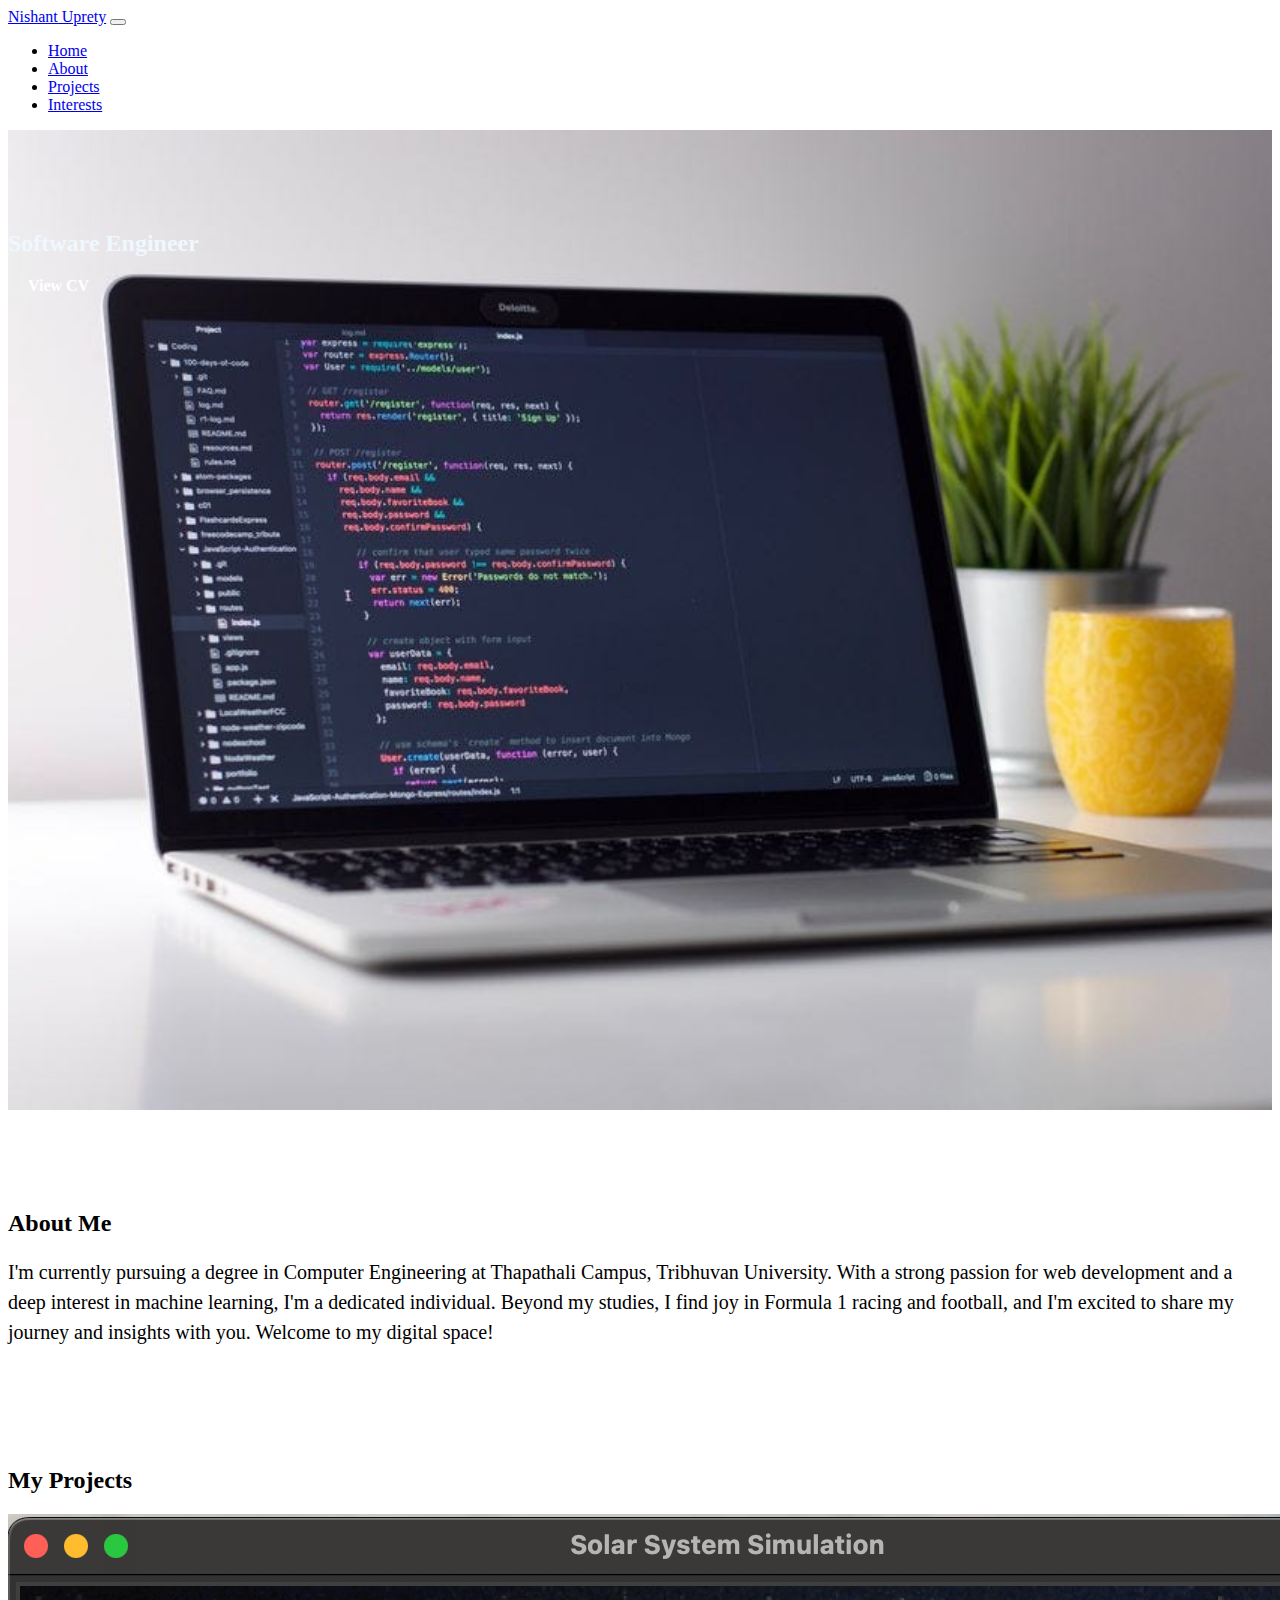
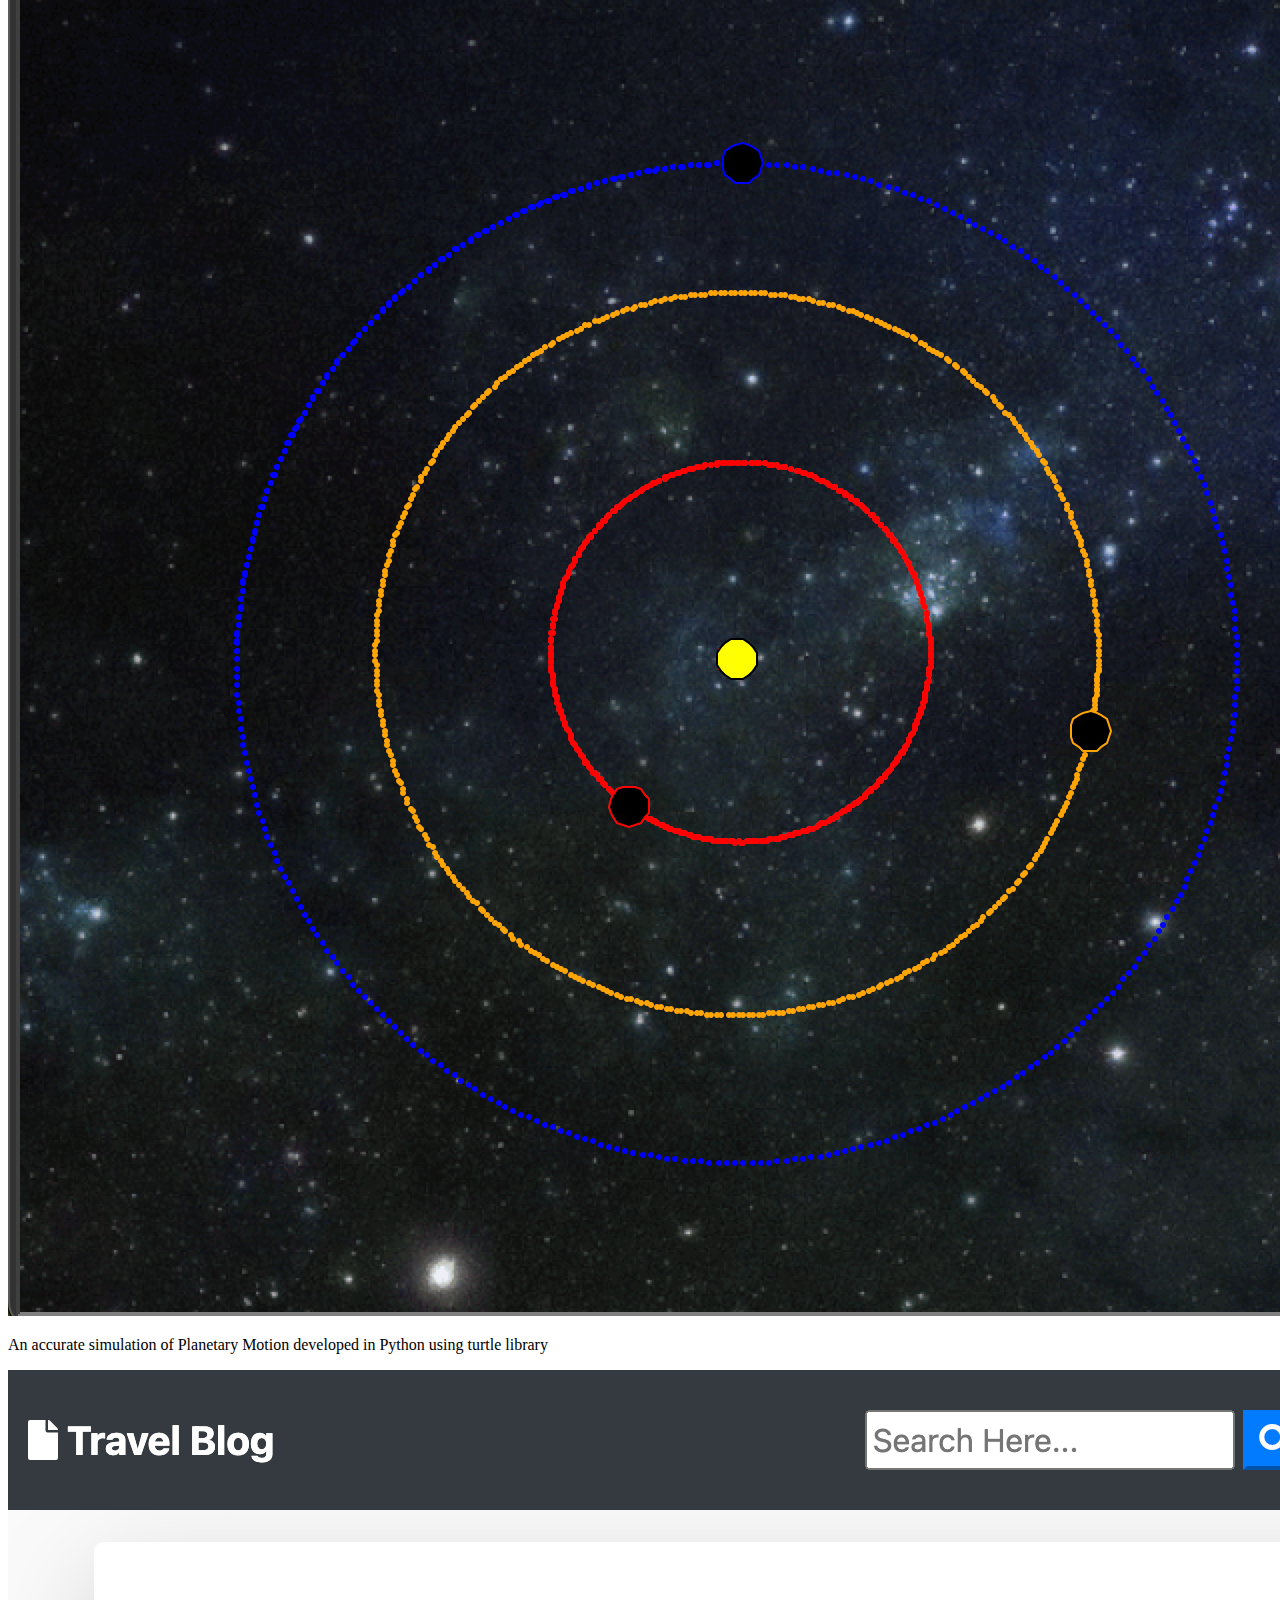
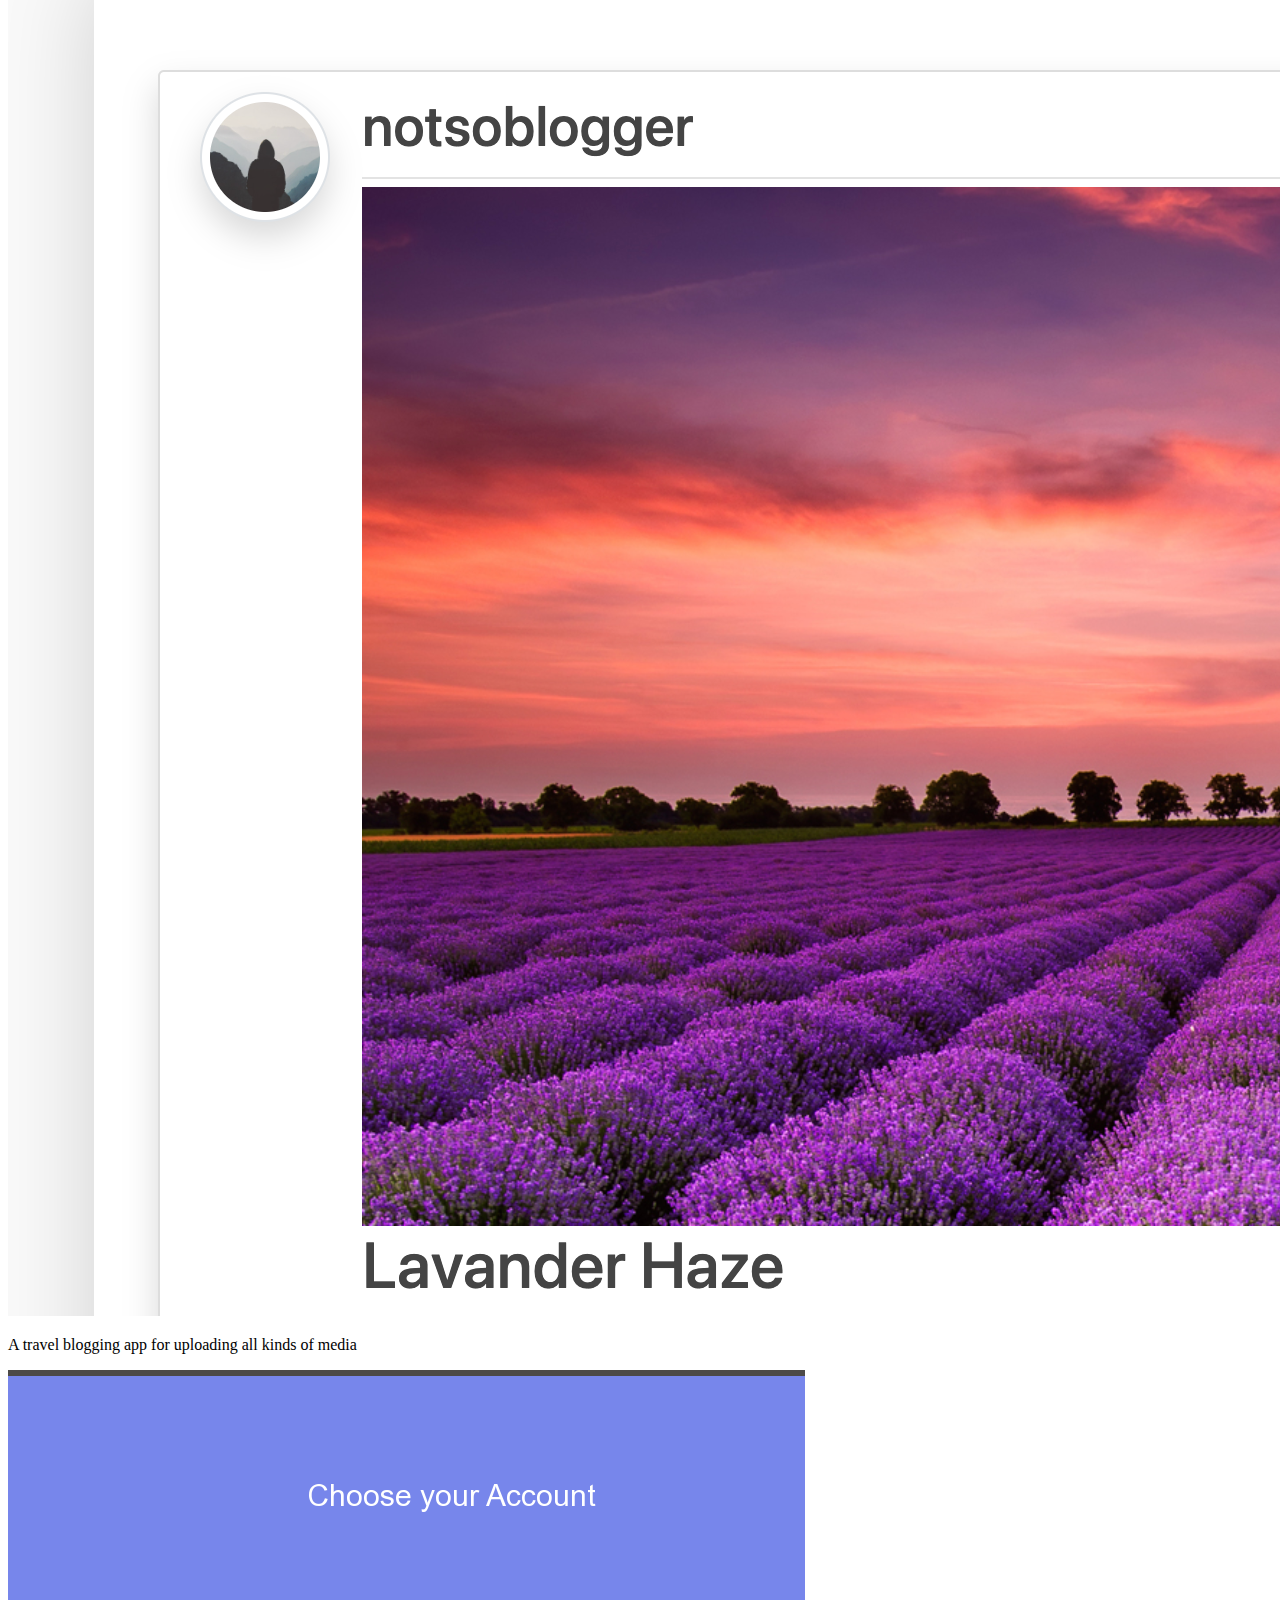
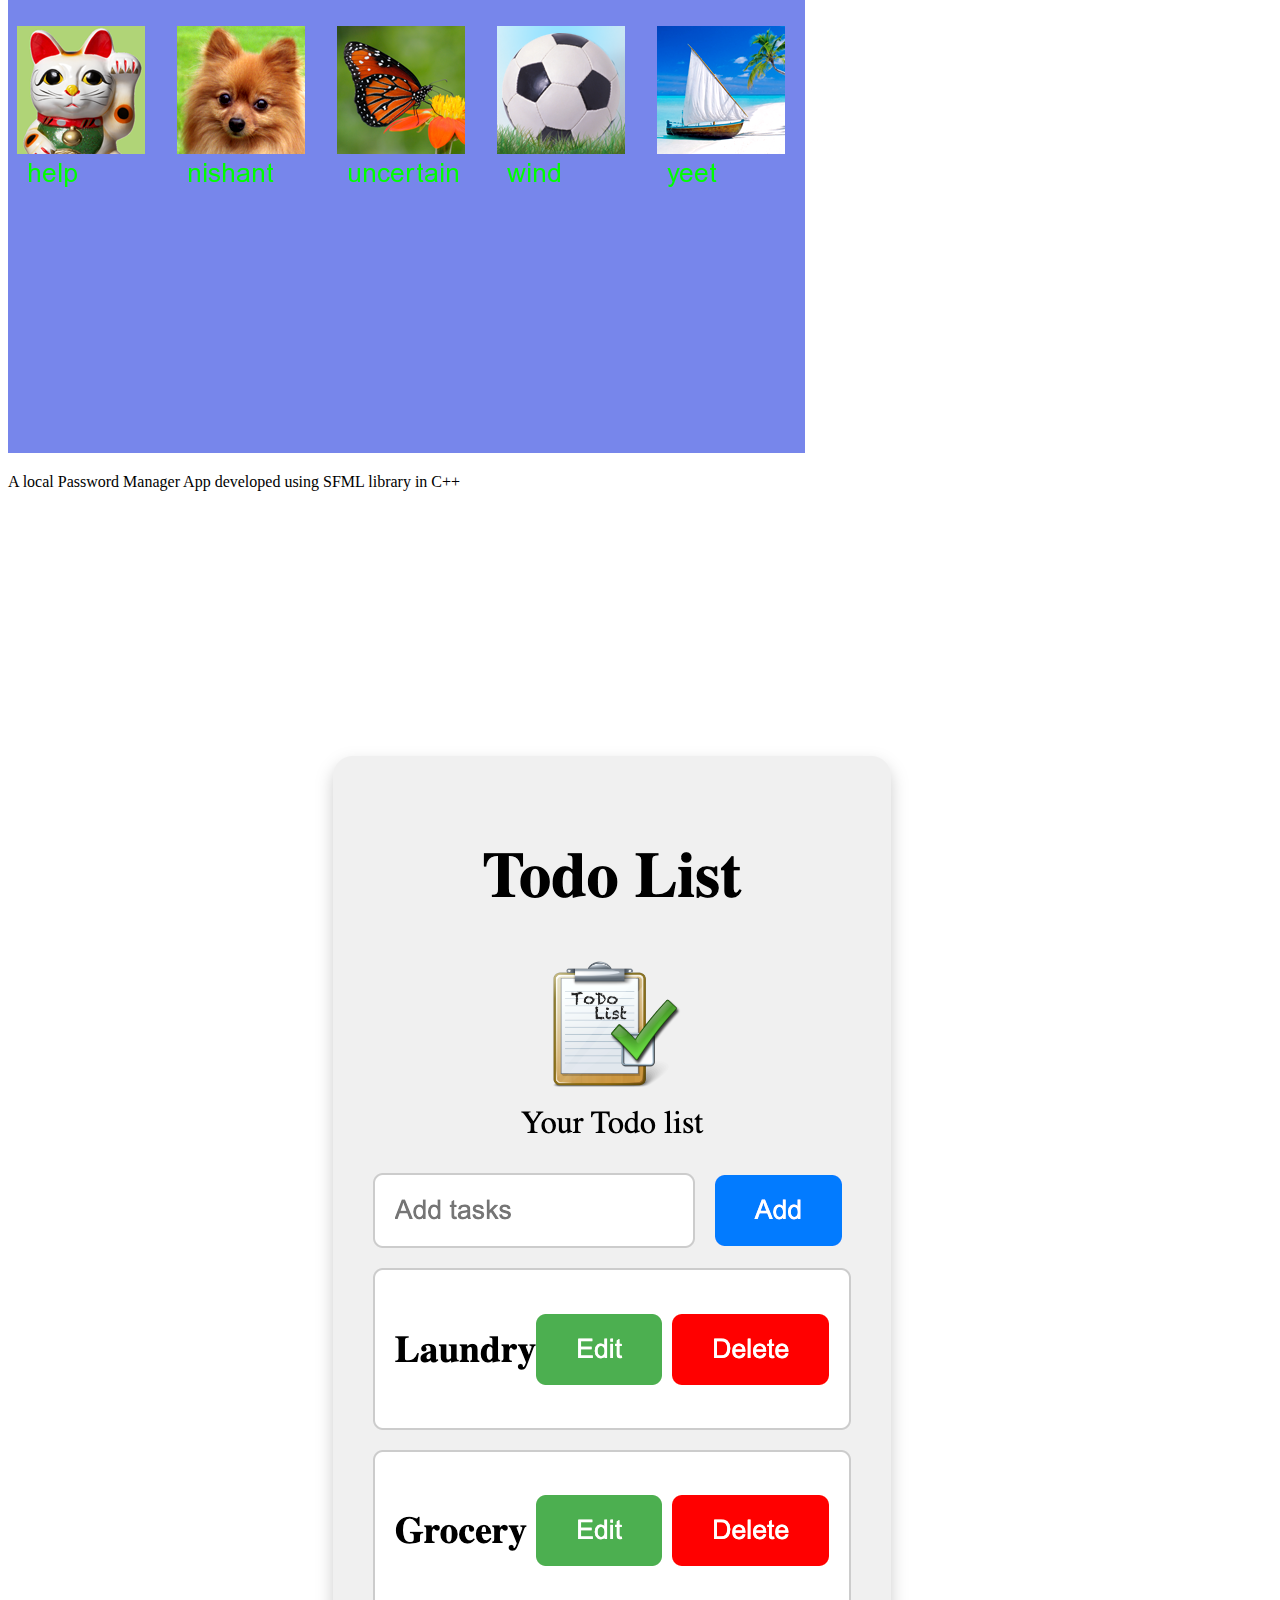
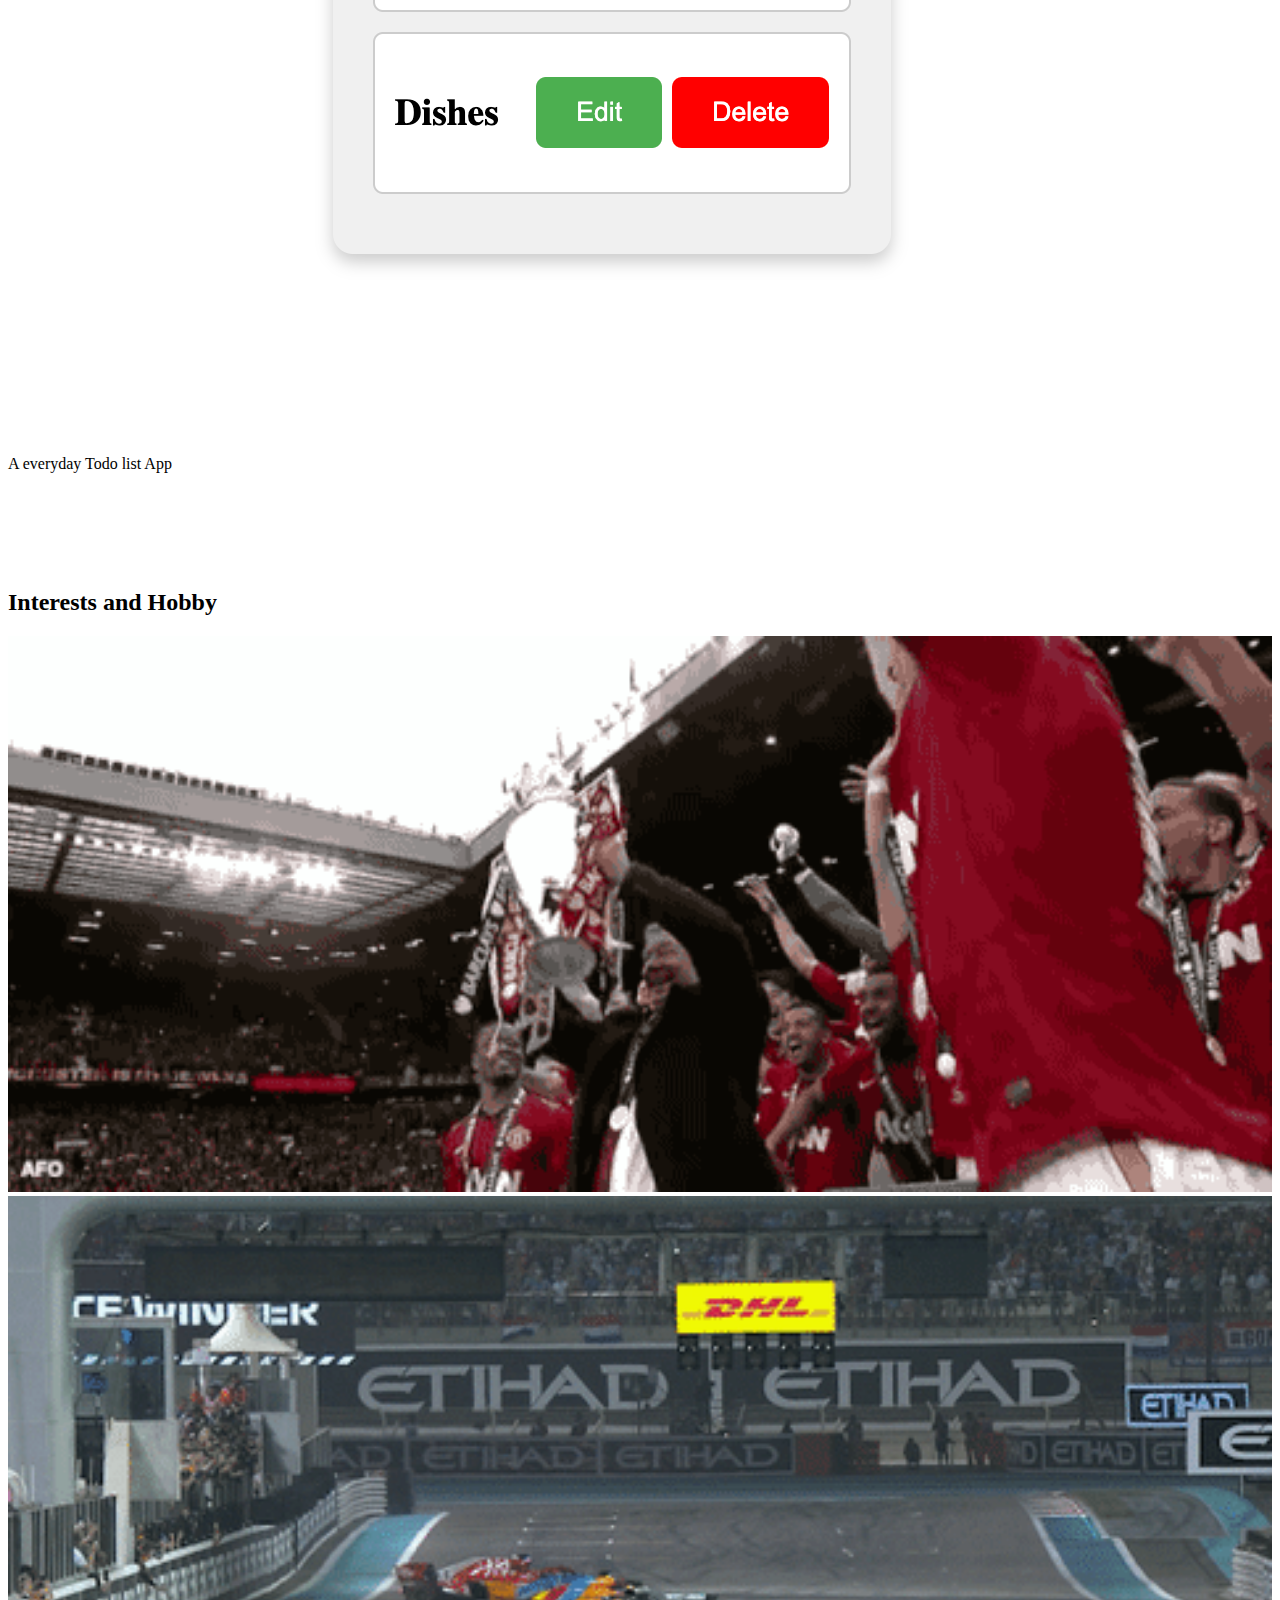
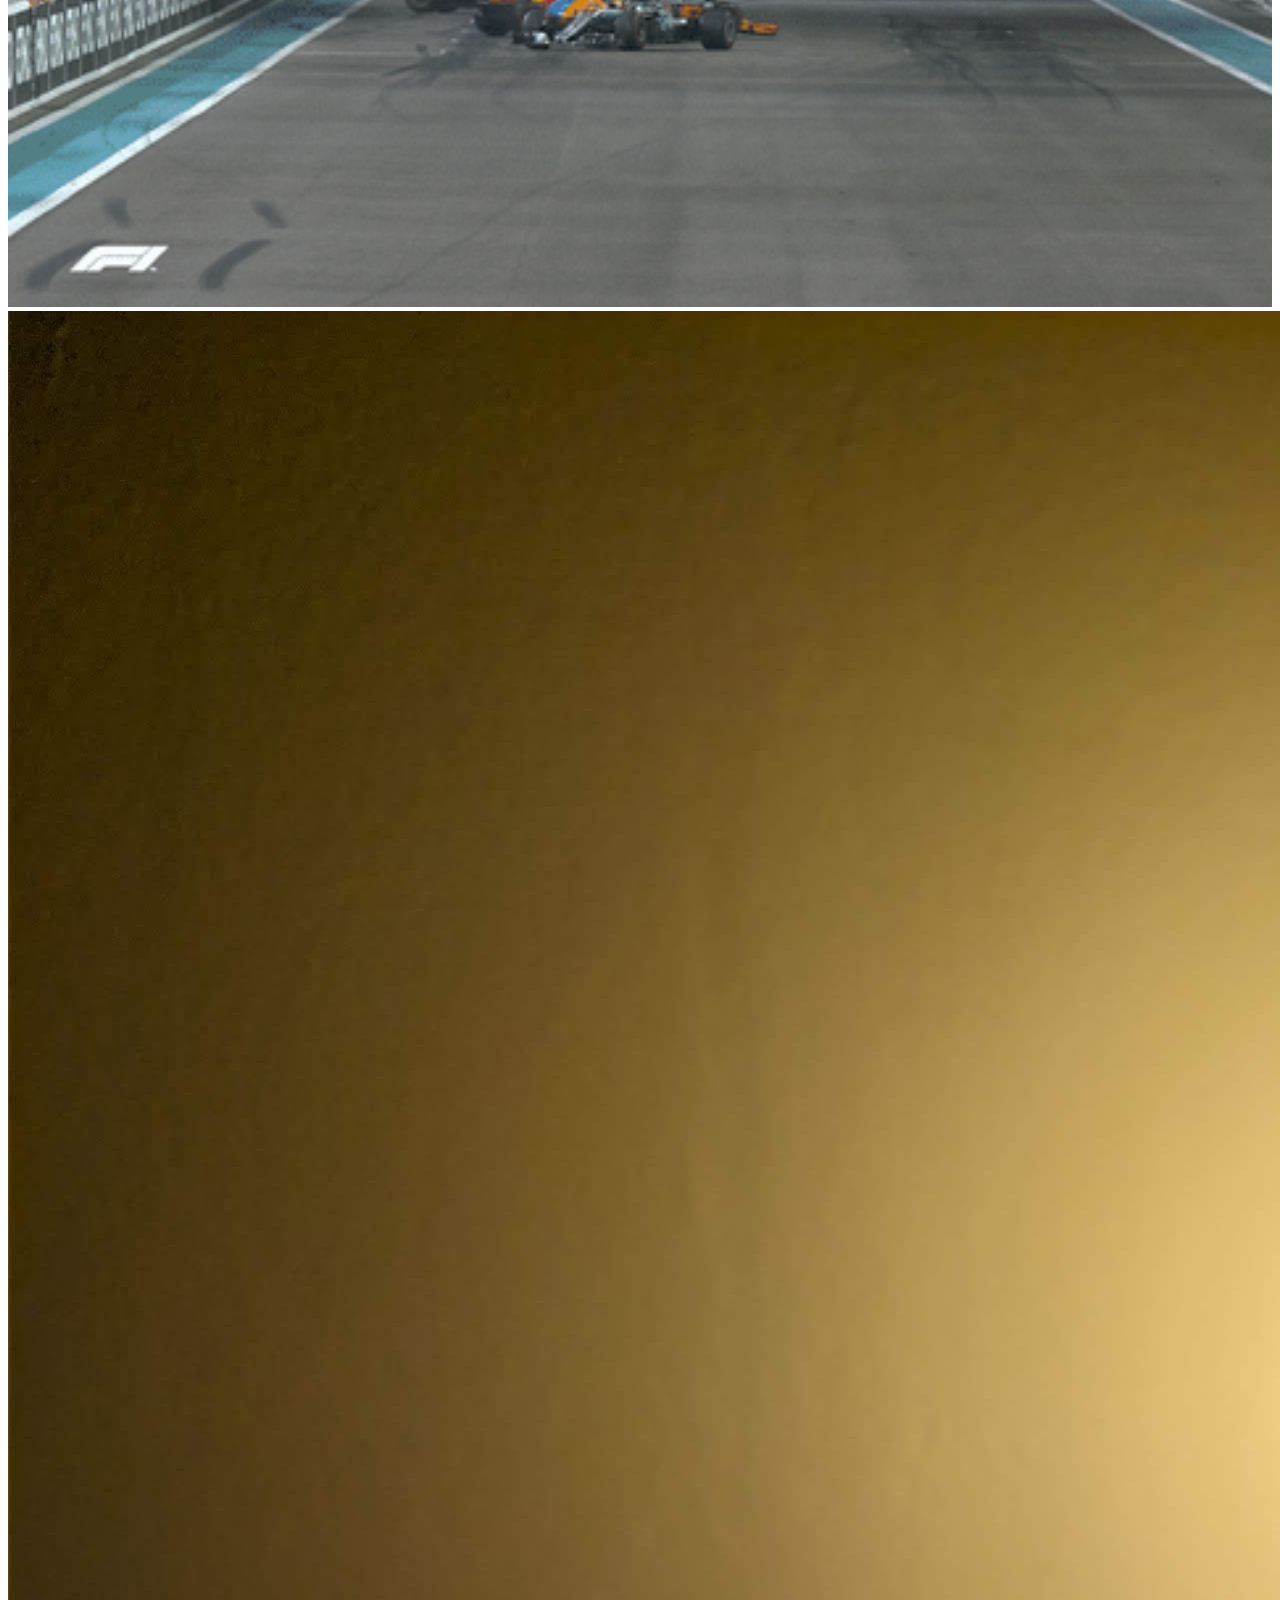
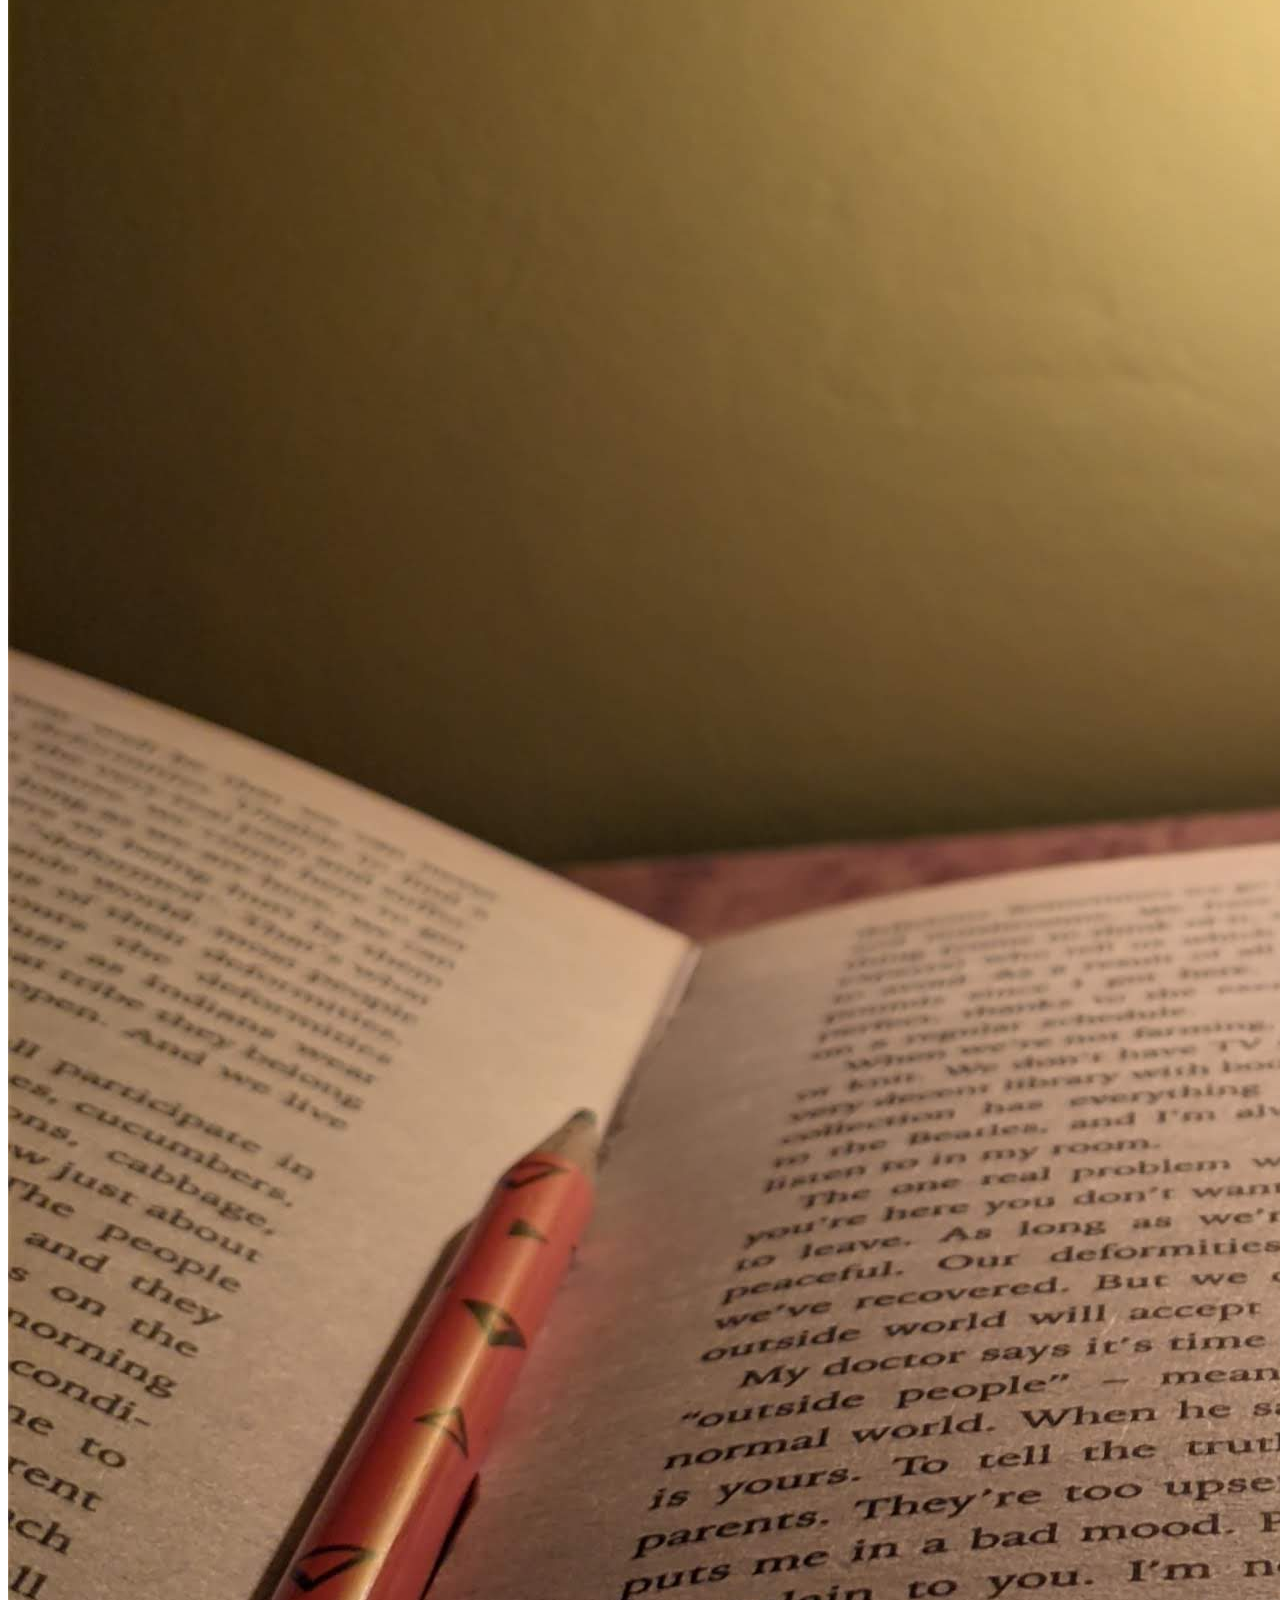
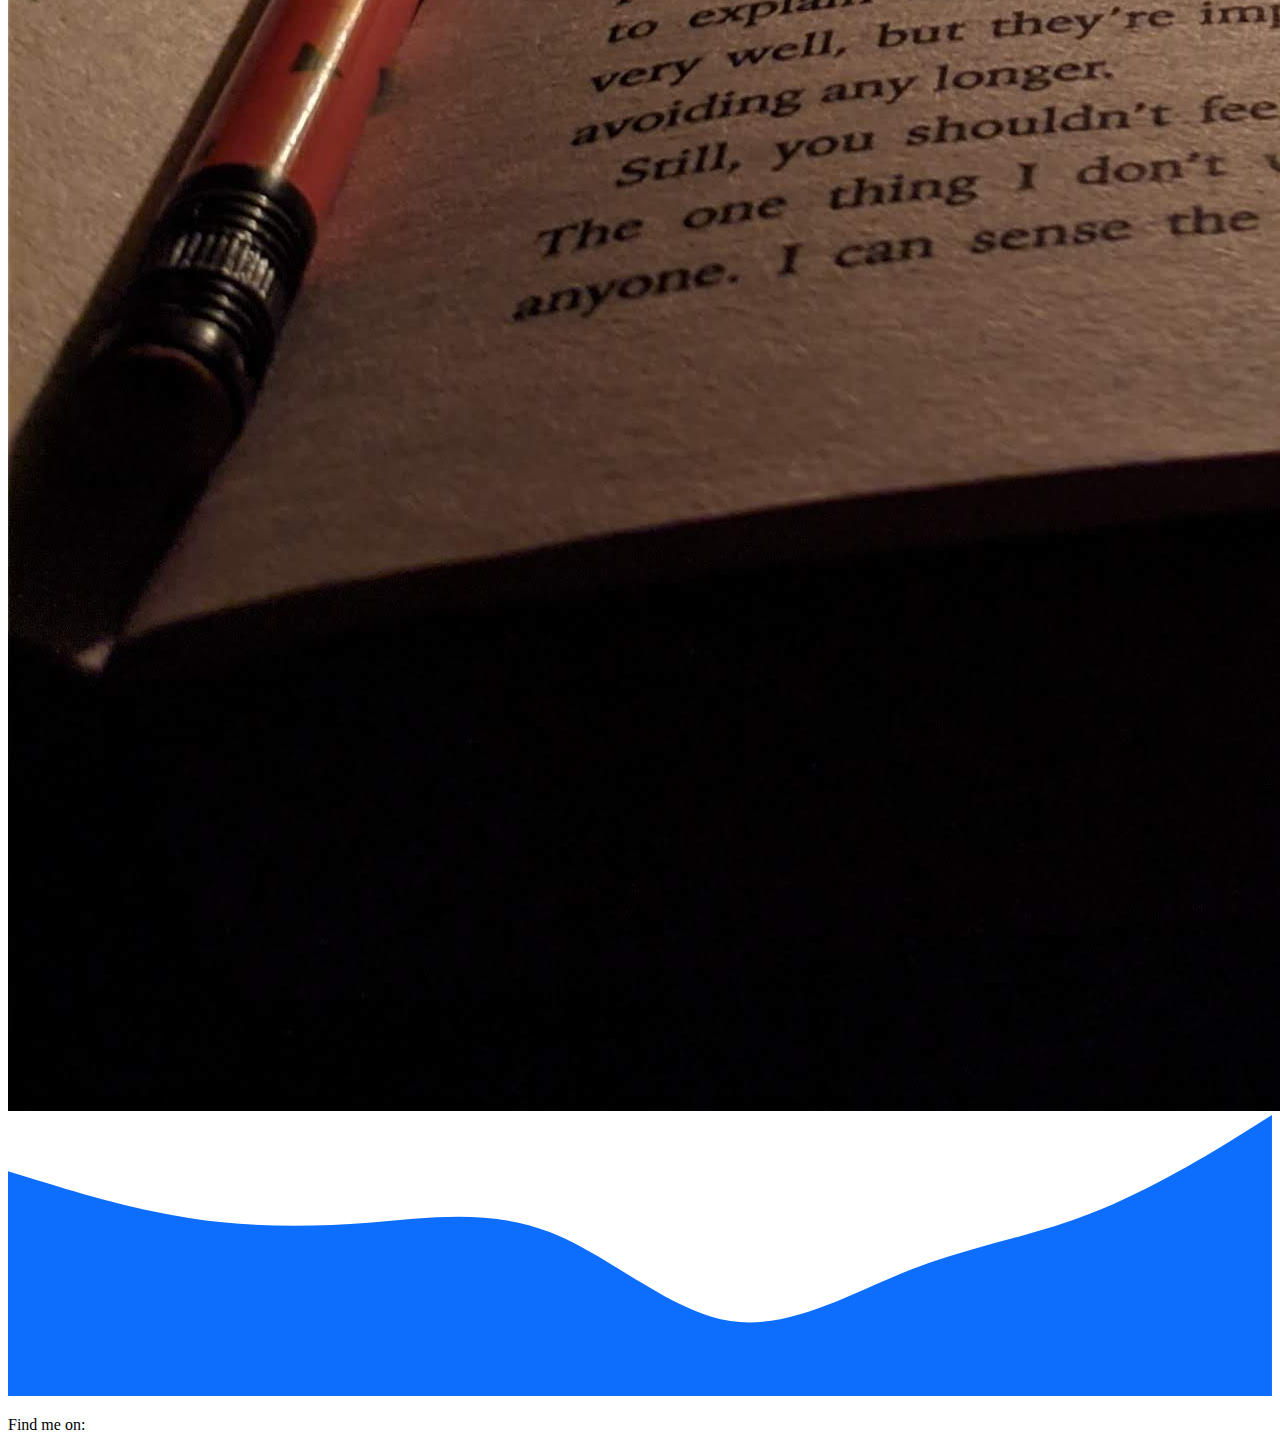
==== index.html @ f8cd3d28 "naming convention" ====
<!DOCTYPE html>
<html lang="en">
  <head>
    <!-- Required meta tags -->
    <meta charset="utf-8" />
    <meta name="viewport" content="width=device-width, initial-scale=1" />

    <!--Javascrips-->


    <!-- Bootstrap CSS -->
    <link
      href="https://cdn.jsdelivr.net/npm/bootstrap@5.0.0-beta2/dist/css/bootstrap.min.css"
      rel="stylesheet"
      integrity="sha384-BmbxuPwQa2lc/FVzBcNJ7UAyJxM6wuqIj61tLrc4wSX0szH/Ev+nYRRuWlolflfl"
      crossorigin="anonymous"
    />

    <link
      rel="stylesheet"
      href="https://cdnjs.cloudflare.com/ajax/libs/font-awesome/6.4.0/css/all.min.css"
      integrity="sha512-iecdLmaskl7CVkqkXNQ/ZH/XLlvWZOJyj7Yy7tcenmpD1ypASozpmT/E0iPtmFIB46ZmdtAc9eNBvH0H/ZpiBw=="
      crossorigin="anonymous"
      referrerpolicy="no-referrer"
    />

    <!-- My CSS -->
    <link rel="stylesheet" href="style.css" />

    <title>My Portfolio</title>
  </head>
  <body id="home">

    <!-- Navbar -->
    <nav class="navbar navbar-expand-lg navbar-dark bg-primary shadow-sm fixed-top">
      <div class="container">
        <a class="navbar-brand" href="#">Nishant Uprety</a>
        <button class="navbar-toggler" type="button" data-bs-toggle="collapse" data-bs-target="#navbarNav" aria-controls="navbarNav" aria-expanded="false" aria-label="Toggle navigation">
          <span class="navbar-toggler-icon"></span>
        </button>
        <div class="collapse navbar-collapse" id="navbarNav">
          <ul class="navbar-nav ms-auto">
            <li class="nav-item">
              <a class="nav-link active" aria-current="page" href="#home">Home</a>
            </li>
            <li class="nav-item">
              <a class="nav-link" href="#about">About</a>
            </li>
            <li class="nav-item">
              <a class="nav-link" href="#projects">Projects</a>
            </li>
            <li class="nav-item">
              <a class="nav-link" href="#interests">Interests</a>
            </li>
          </ul>
        </div>
      </div>
      
    </nav>
    <!-- End Navbar -->


<!-- Home -->
<section id="home" class="background-image d-flex align-items-center justify-content-center">
  <div class="container">
    <div class="row justify-content-center text-center">
      <div class="row text-center mb-3">
        <div class="col" data-aos="fade-down">
          <h2 style="color: aliceblue;">Software Engineer</h2>
        </div>
      </div>
      <div class="col-md-8">
        <div class="button">
          <a class="btn btn-primary" href="https://drive.google.com/file/d/1_uknc9CwrV2ddCN_CkCYGZiDxpW09FI7/view?usp=sharing" style="text-decoration: none; color: white; font-weight: bold; padding: 10px 20px; border-radius: 5px;">View CV <i class="icon-download4"></i></a>
        </div>
      </div>
    </div>
  </div>
</section>
<!-- End Home -->





    <!-- About -->
    <section id="about">
        <div class="container">
          <div class="row text-center mb-3">
            <div class="col" data-aos="fade-down">
              <h2>About Me</h2>
            </div>
          </div>
          <div class="row justify-content-center text-center">
            <div class="col-md-8">
              <p class="large-text" >
                I'm currently pursuing a degree in Computer Engineering at Thapathali Campus, Tribhuvan University.
                With a strong passion for web development and a deep interest in machine learning, I'm a dedicated individual.
                Beyond my studies, I find joy in Formula 1 racing and football, and I'm excited to share my journey and insights with you. Welcome to my digital space!
              </p>
            </div>
          </div>
          
        </div>
      </section>
      <!-- End About -->
 
  


      <!-- Projects -->
      <section id="projects">
        <div class="container">
          <div class="row text-center mb-3">
            <div class="col">
              <h2>My Projects</h2>
            </div>
          </div>
          <div class="row justify-content-center">
            <div class="col-md-4 mb-3" data-aos="flip-right">
              <div class="card">
                <img src="img/projects/planetarymotion.png" class="card-img-top" alt="Planetary Motion" />
                <div class="card-body">
                  <p class="card-text">An accurate simulation of Planetary Motion developed in Python using turtle library</p>
                </div>
              </div>
            </div>
            <div class="col-md-4 mb-3" data-aos="flip-right" data-aos-delay="500">
              <div class="card">
                <img src="img/projects/travelblog.png" class="card-img-top" alt="Travel Blog" />
                <div class="card-body">
                  <p class="card-text">A travel blogging app for uploading all kinds of media</p>
                </div>
              </div>
            </div>

          </div>
          <div class="row justify-content-center">
          <div class="col-md-4 mb-3" data-aos="flip-right" data-aos-delay="500">
            <div class="card">
              <img src="img/projects/passwordmanager.png" class="card-img-top" alt="Password Manager" />
              <div class="card-body">
                <p class="card-text">A local Password Manager App developed using SFML library in C++ </p>
              </div>
            </div>
          </div>
          <div class="col-md-4 mb-3" data-aos="flip-right" data-aos-delay="1000">
            <div class="card">
              <img src="img/projects/todo.png" class="card-img-top" alt="Todo list App" />
              <div class="card-body">
                <p class="card-text">A everyday Todo list App </p>
              </div>
            </div>
          </div>
          </div>  
        </div>
  

      </section>
      <!-- End Projects -->  


      <!-- Interests and Hobby -->
<section id="interests">
    <div class="container">
      <div class="row text-center mb-3">
        <div class="col">
          <h2>Interests and Hobby</h2>
        </div>
      </div>
      <div class="row justify-content-center">
        <div class="col-md-4 mb-3" data-aos="flip-right">
          <div class="card">
            <img src="img/interests/football2.gif" class="card-img-top" alt="Football" style="width: 100%; height: auto;">
          </div>
        </div>
        <div class="col-md-4 mb-3" data-aos="flip-right" data-aos-delay="500">
          <div class="card">
            <img src="img/interests/f12.gif" class="card-img-top" alt="Formula 1" style="width: 100%; height: auto;">
          </div>
        </div>
      </div>
      
      <!-- New row for the third image -->
      <div class="row justify-content-center">
        <div class="col-md-4 mb-3" data-aos="flip-right" data-aos-delay="1000">
          <div class="card">
            <img src="img/interests/studying.jpg" class="card-img-top" alt="Studying">
          </div>
        </div>
      </div>
      
    </div>

    <svg xmlns="http://www.w3.org/2000/svg" viewBox="0 0 1440 320"><path fill="#0d6efd" fill-opacity="10" d="M0,64L34.3,74.7C68.6,85,137,107,206,117.3C274.3,128,343,128,411,122.7C480,117,549,107,617,133.3C685.7,160,754,224,823,234.7C891.4,245,960,203,1029,176C1097.1,149,1166,139,1234,112C1302.9,85,1371,43,1406,21.3L1440,0L1440,320L1405.7,320C1371.4,320,1303,320,1234,320C1165.7,320,1097,320,1029,320C960,320,891,320,823,320C754.3,320,686,320,617,320C548.6,320,480,320,411,320C342.9,320,274,320,206,320C137.1,320,69,320,34,320L0,320Z"></path></svg>
  <!-- End Interests and Hobby -->
  



    <!-- Footer -->
    <footer class="bg-primary text-white text-center pb-5">
        <p>Find me on:</p>
        <a href="https://www.instagram.com/notsocertainwind" class="text-white me-3" target="_blank"><i class="fab fa-instagram fa-2x"></i></a>
        <a href="https://www.linkedin.com/in/nishant-uprety-8142521b9" class="text-white me-3" target="_blank"><i class="fab fa-linkedin fa-2x"></i></a>
        <a href="https://github.com/notsocertain" class="text-white me-3" target="_blank"><i class="fab fa-github fa-2x"></i></a>
        <a href="https://twitter.com/notsostrongwind" class="text-white me-3" target="_blank"><i class="fab fa-twitter fa-2x"></i></a>
    </footer>
    <!-- End Footer -->

    </body>
    </html>
---- style.css ----
.background-image {
  background-image: url('img/interests/home.jpg');
  background-size: cover;
  background-repeat: no-repeat;
}

  section {
    padding-top: 5rem;
  }
  .large-text {
    font-size: 20px; /* Adjust the font size as needed */
    line-height: 1.5; /* Adjust the line height as needed */
  }
  

  #home {
    height: 100vh;
  }
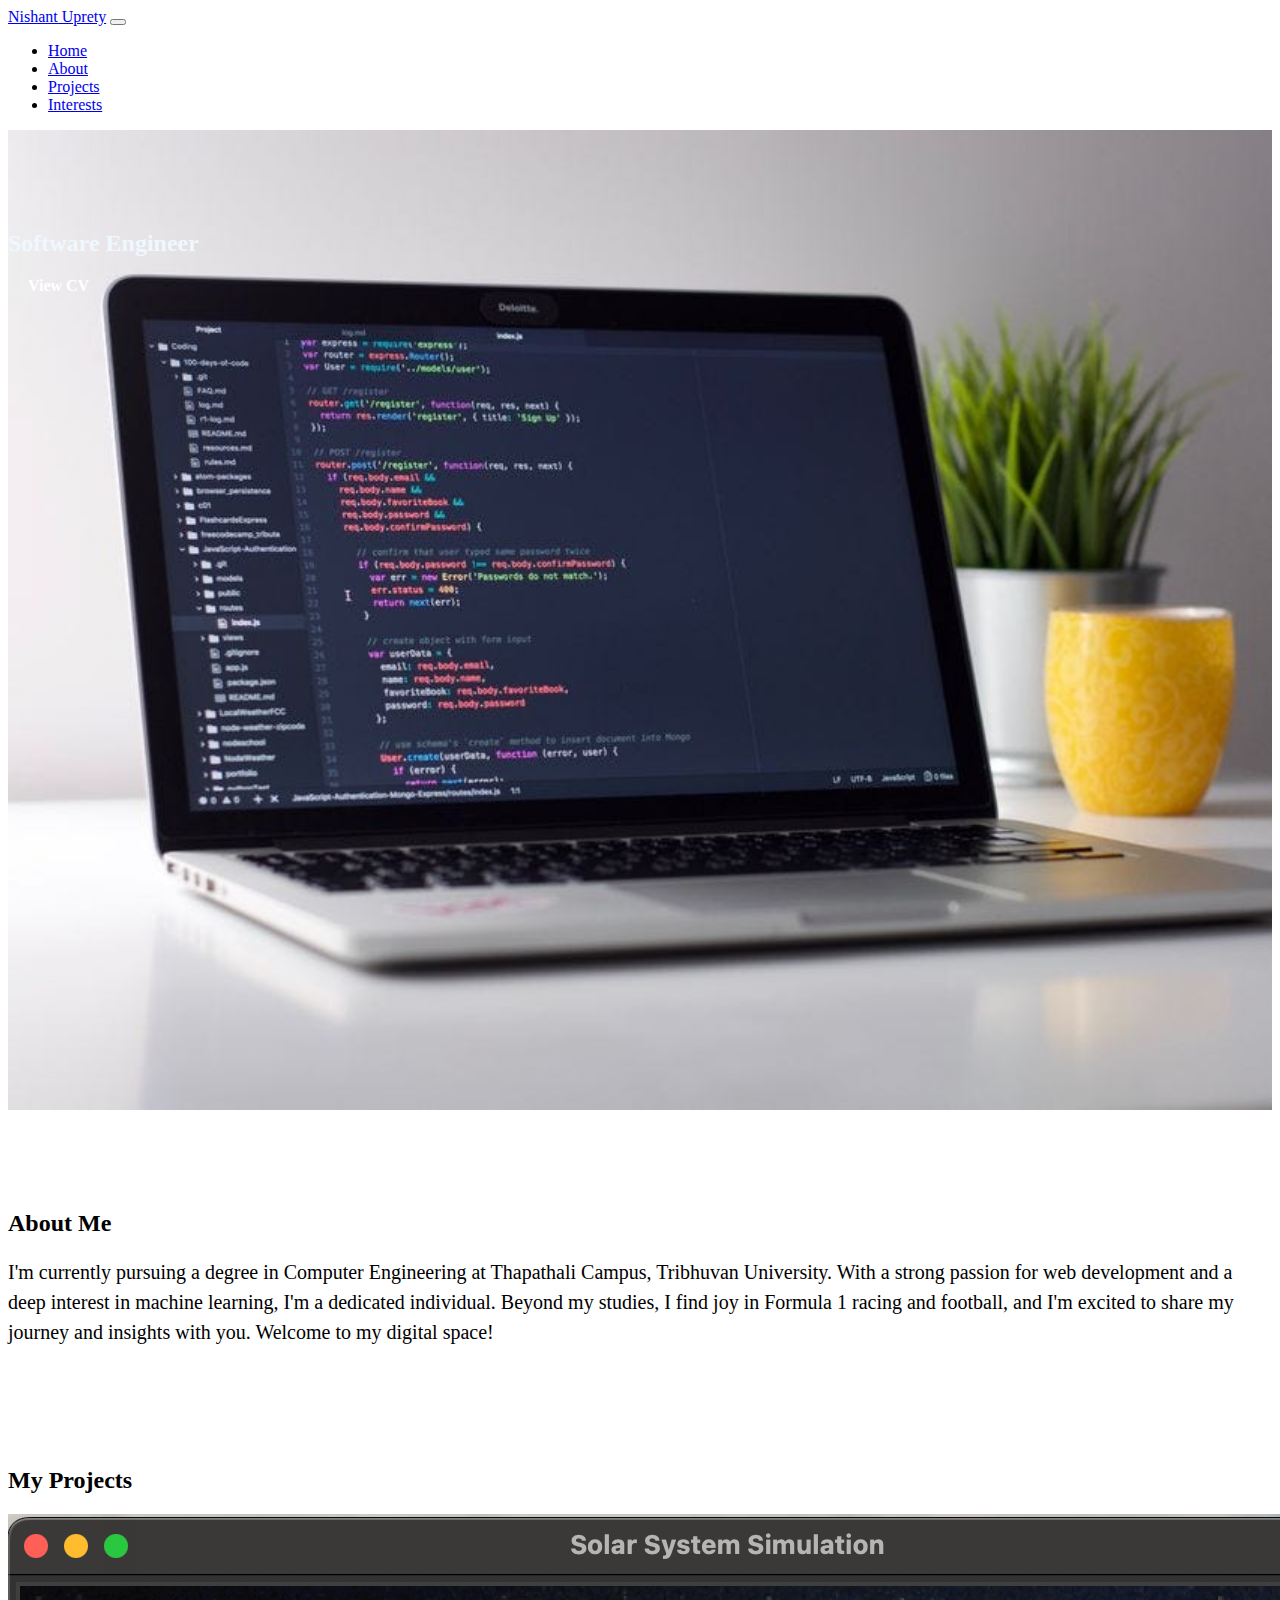
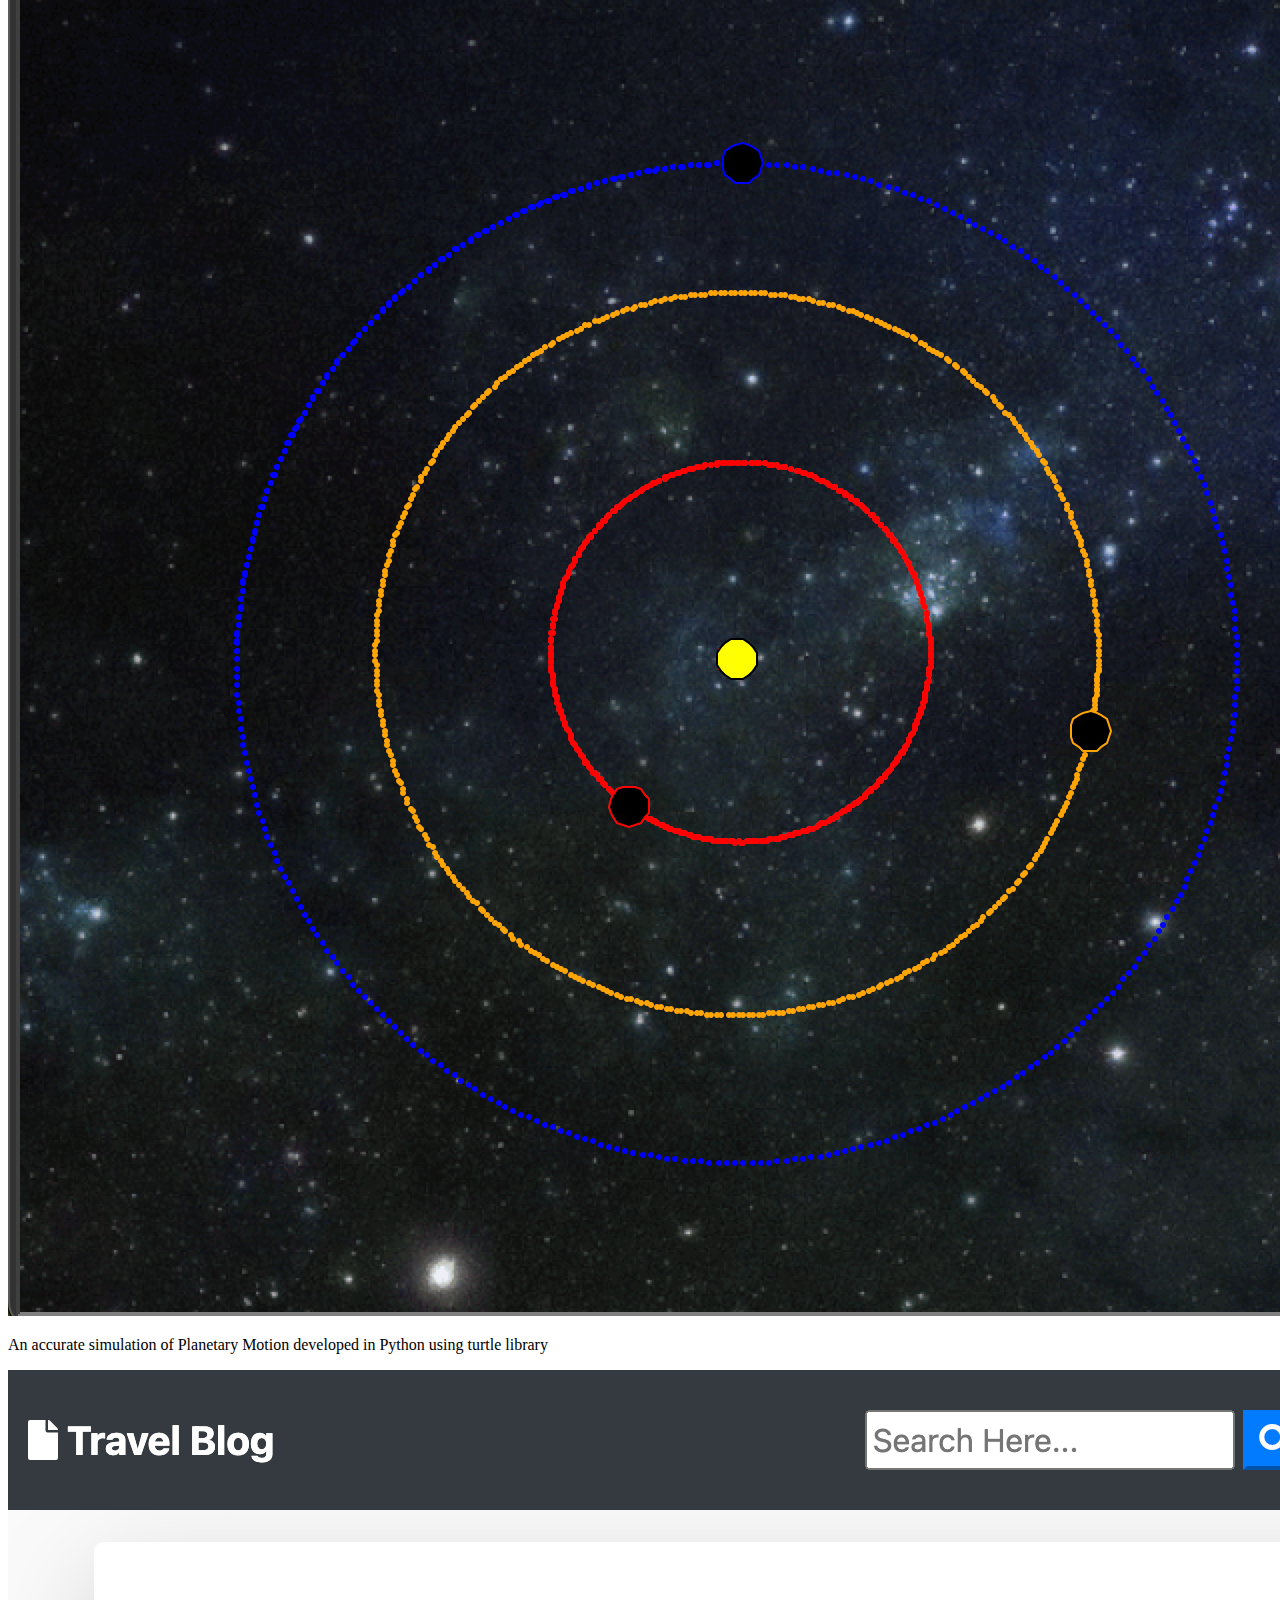
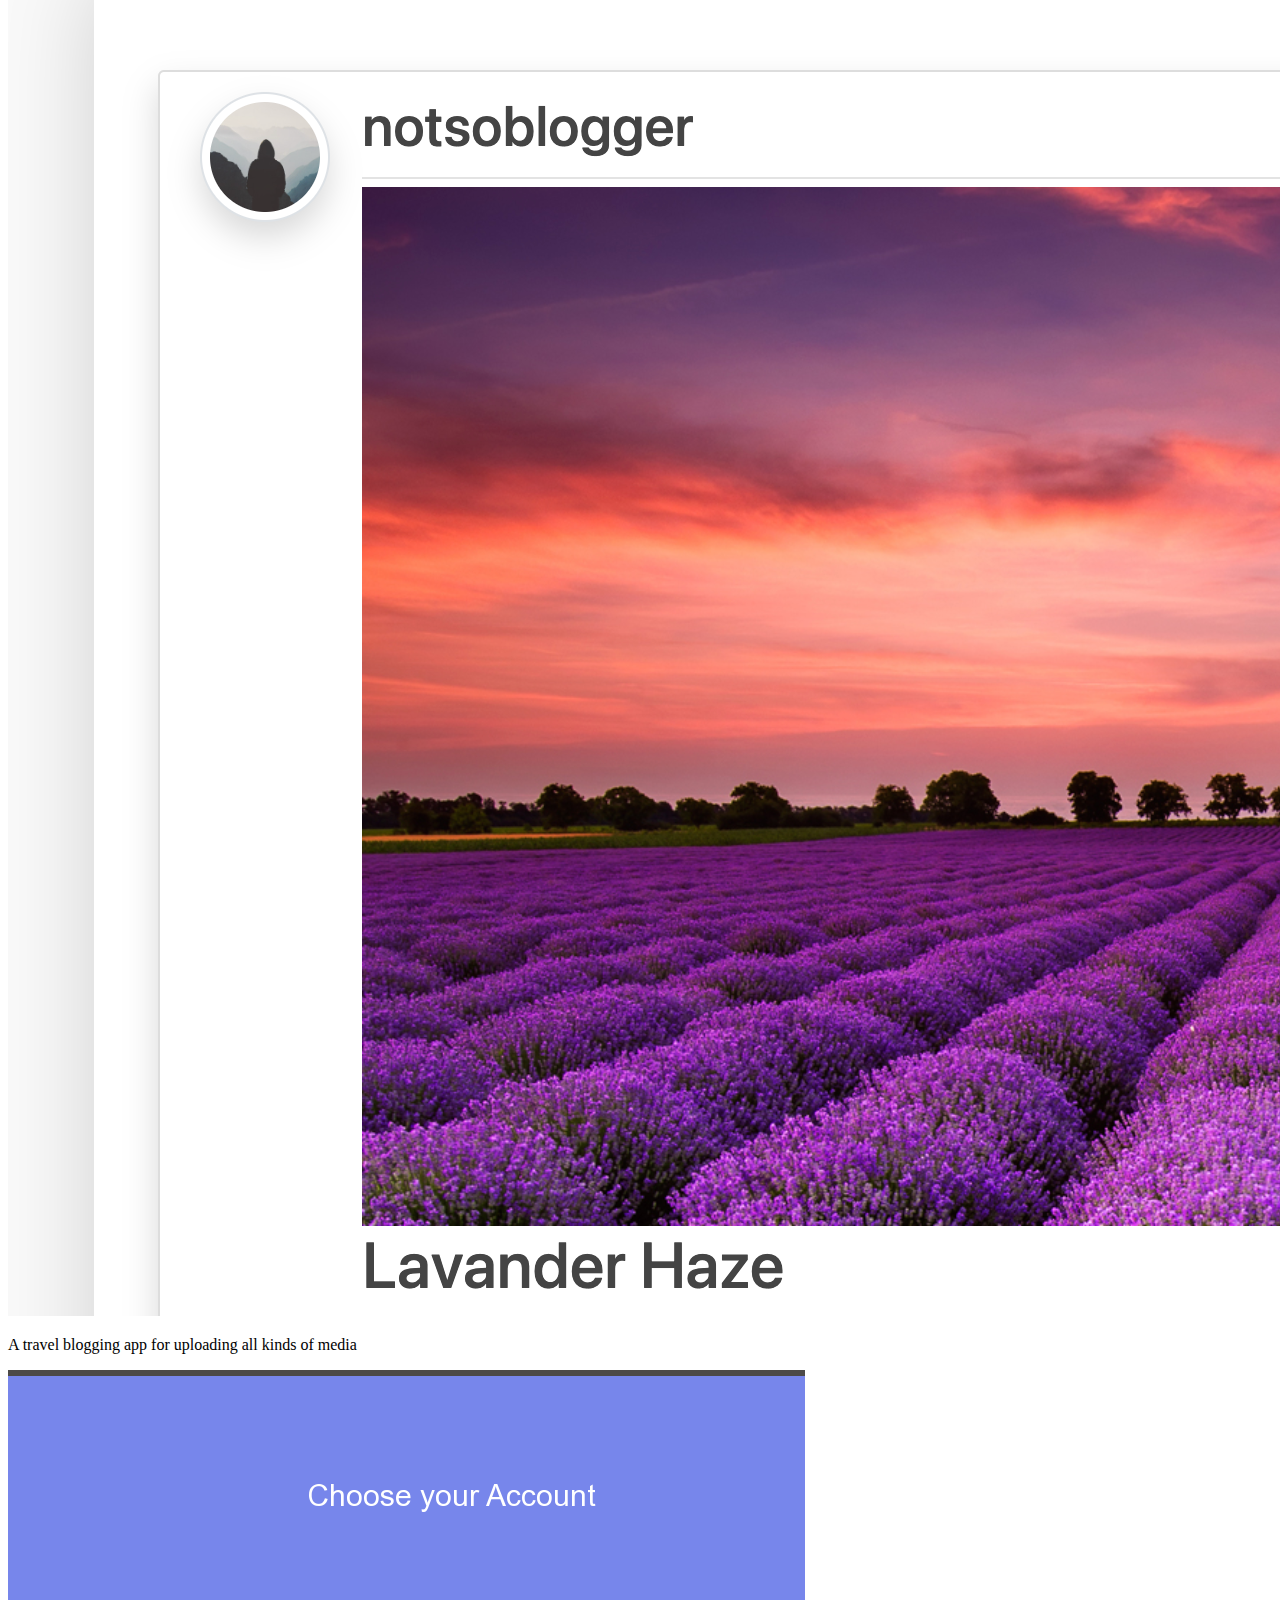
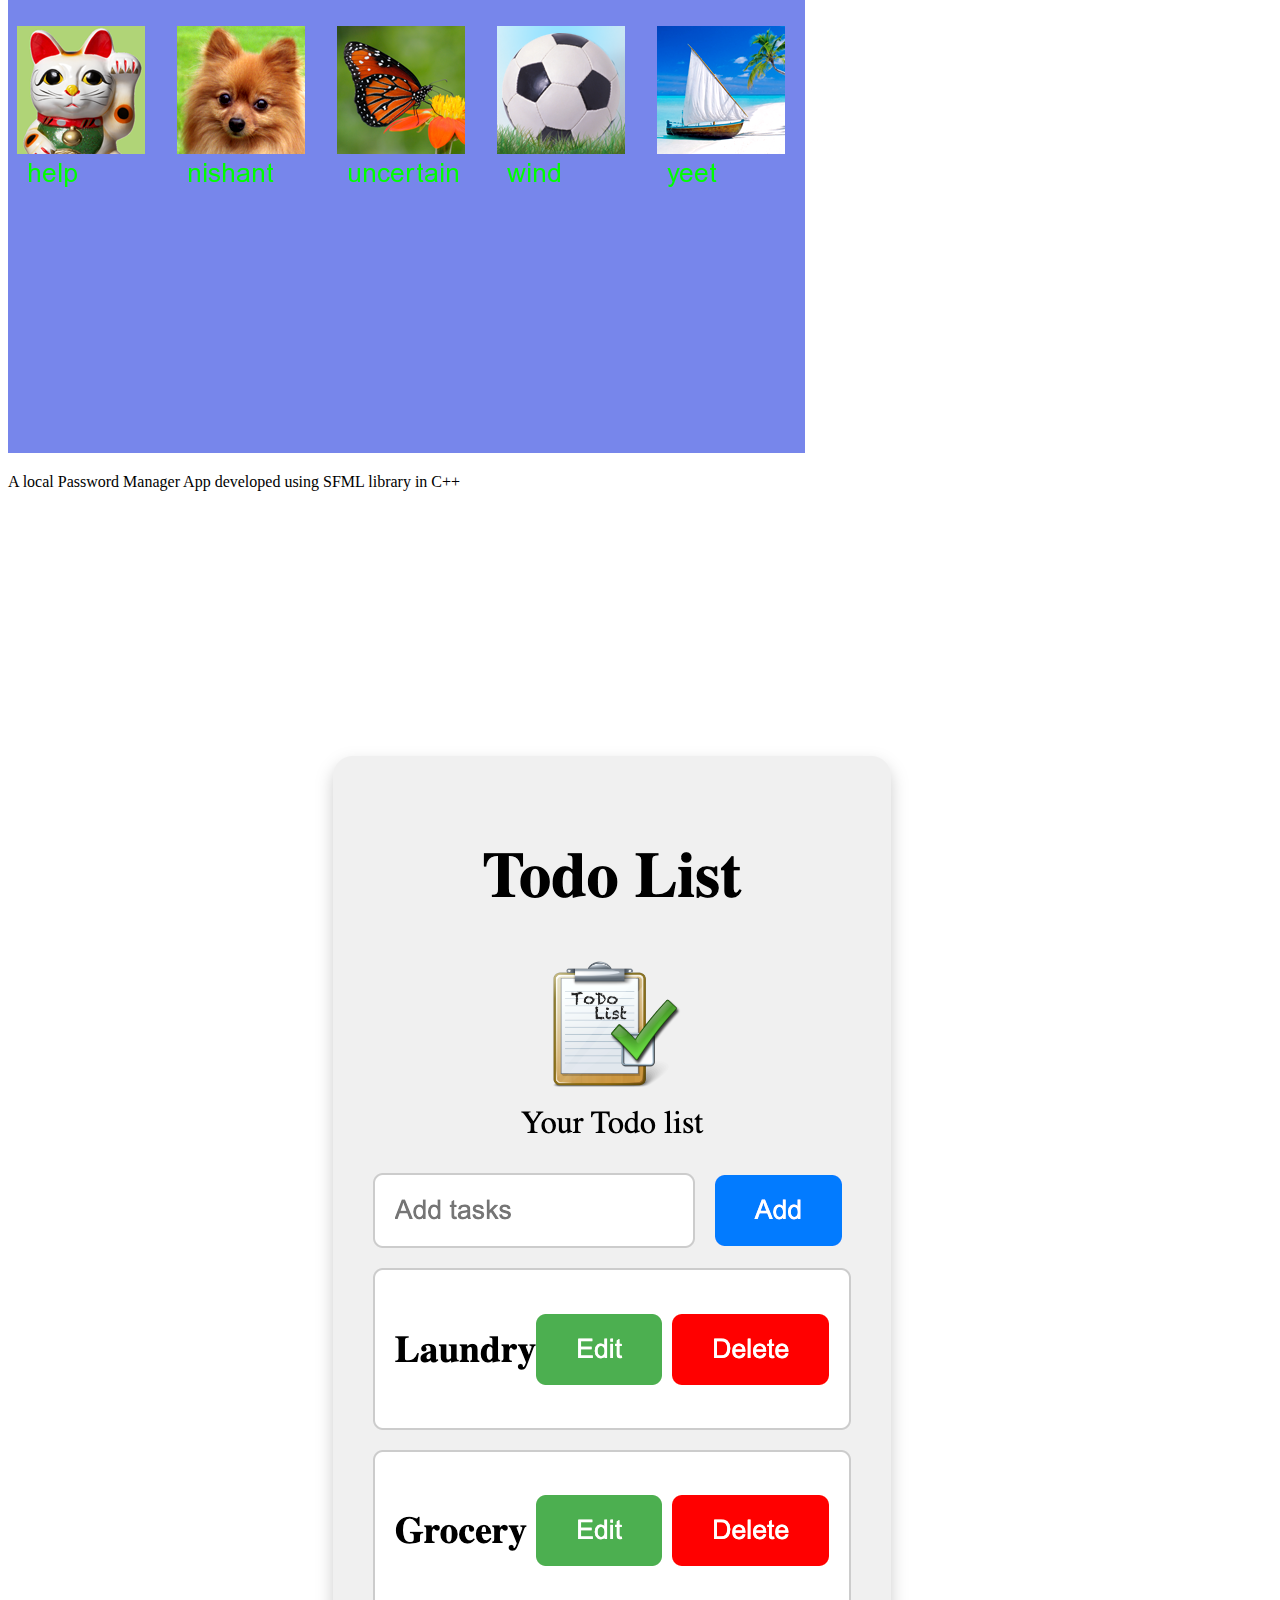
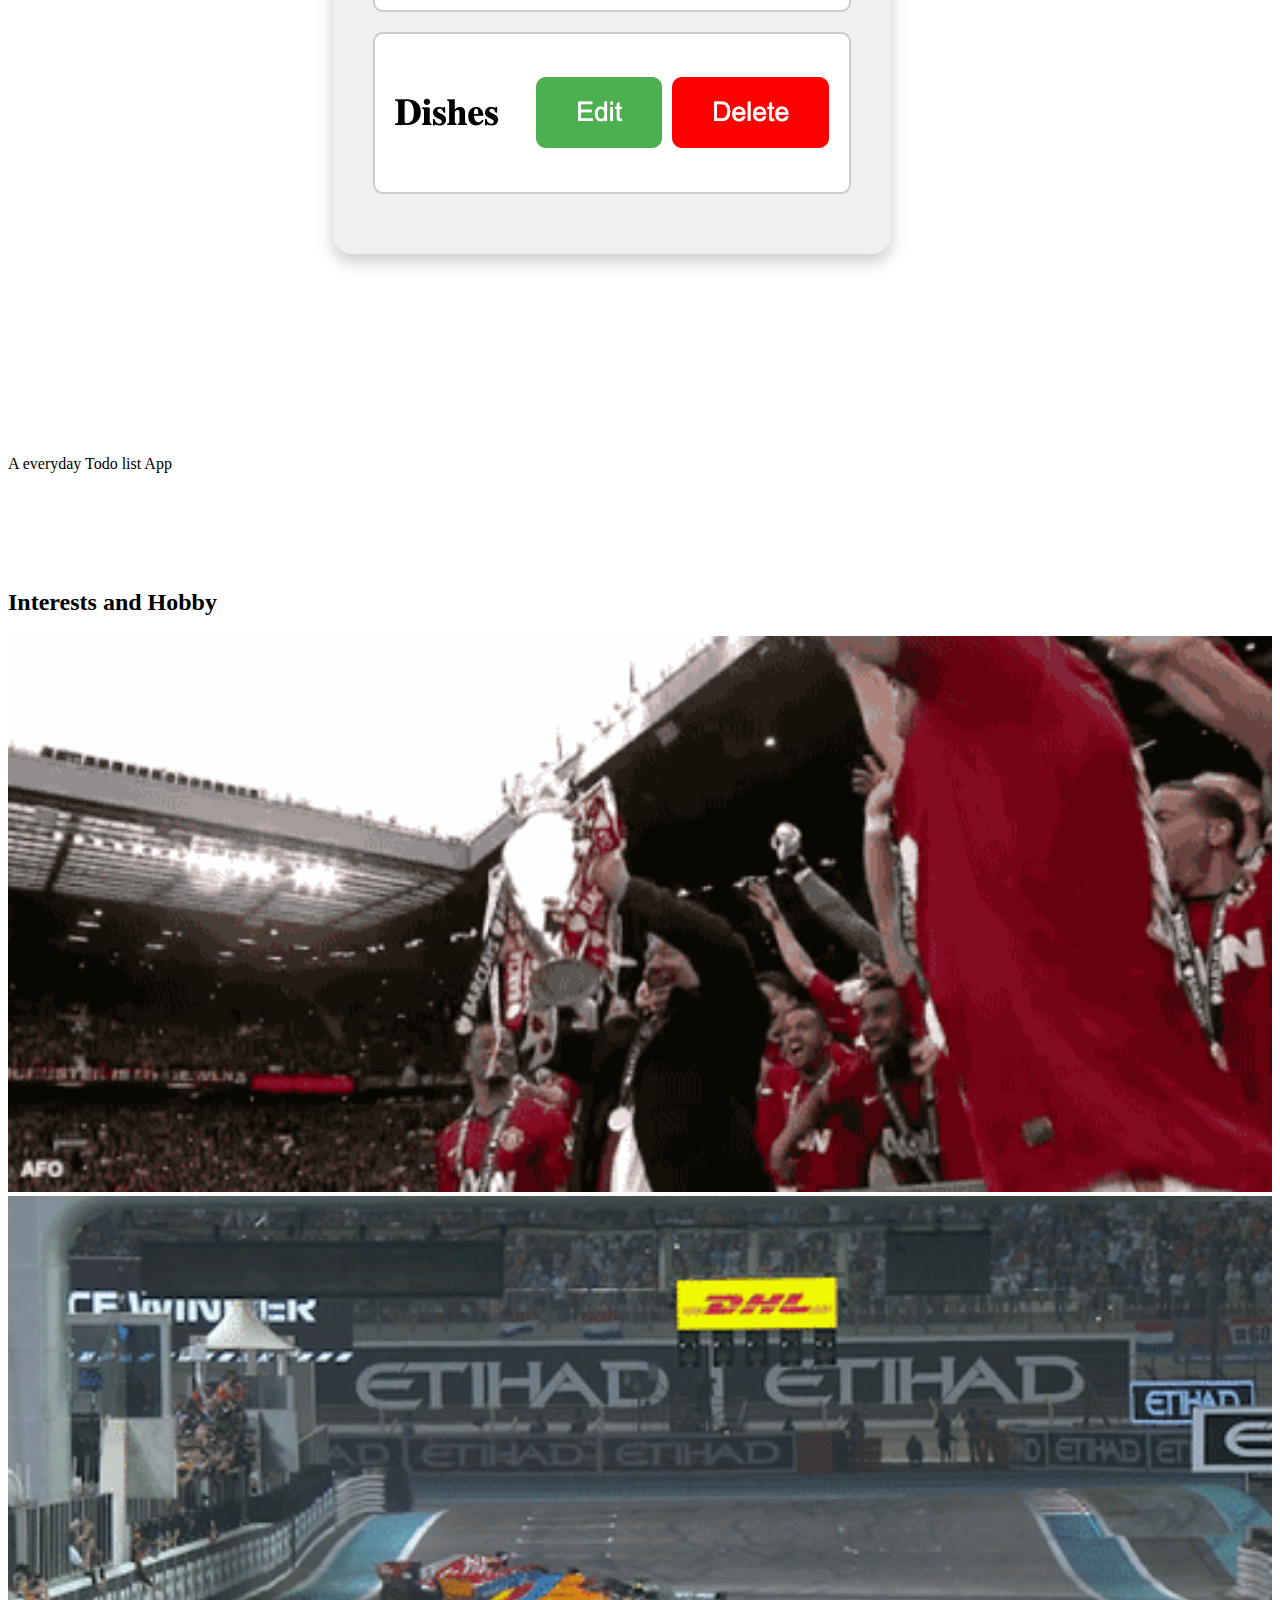
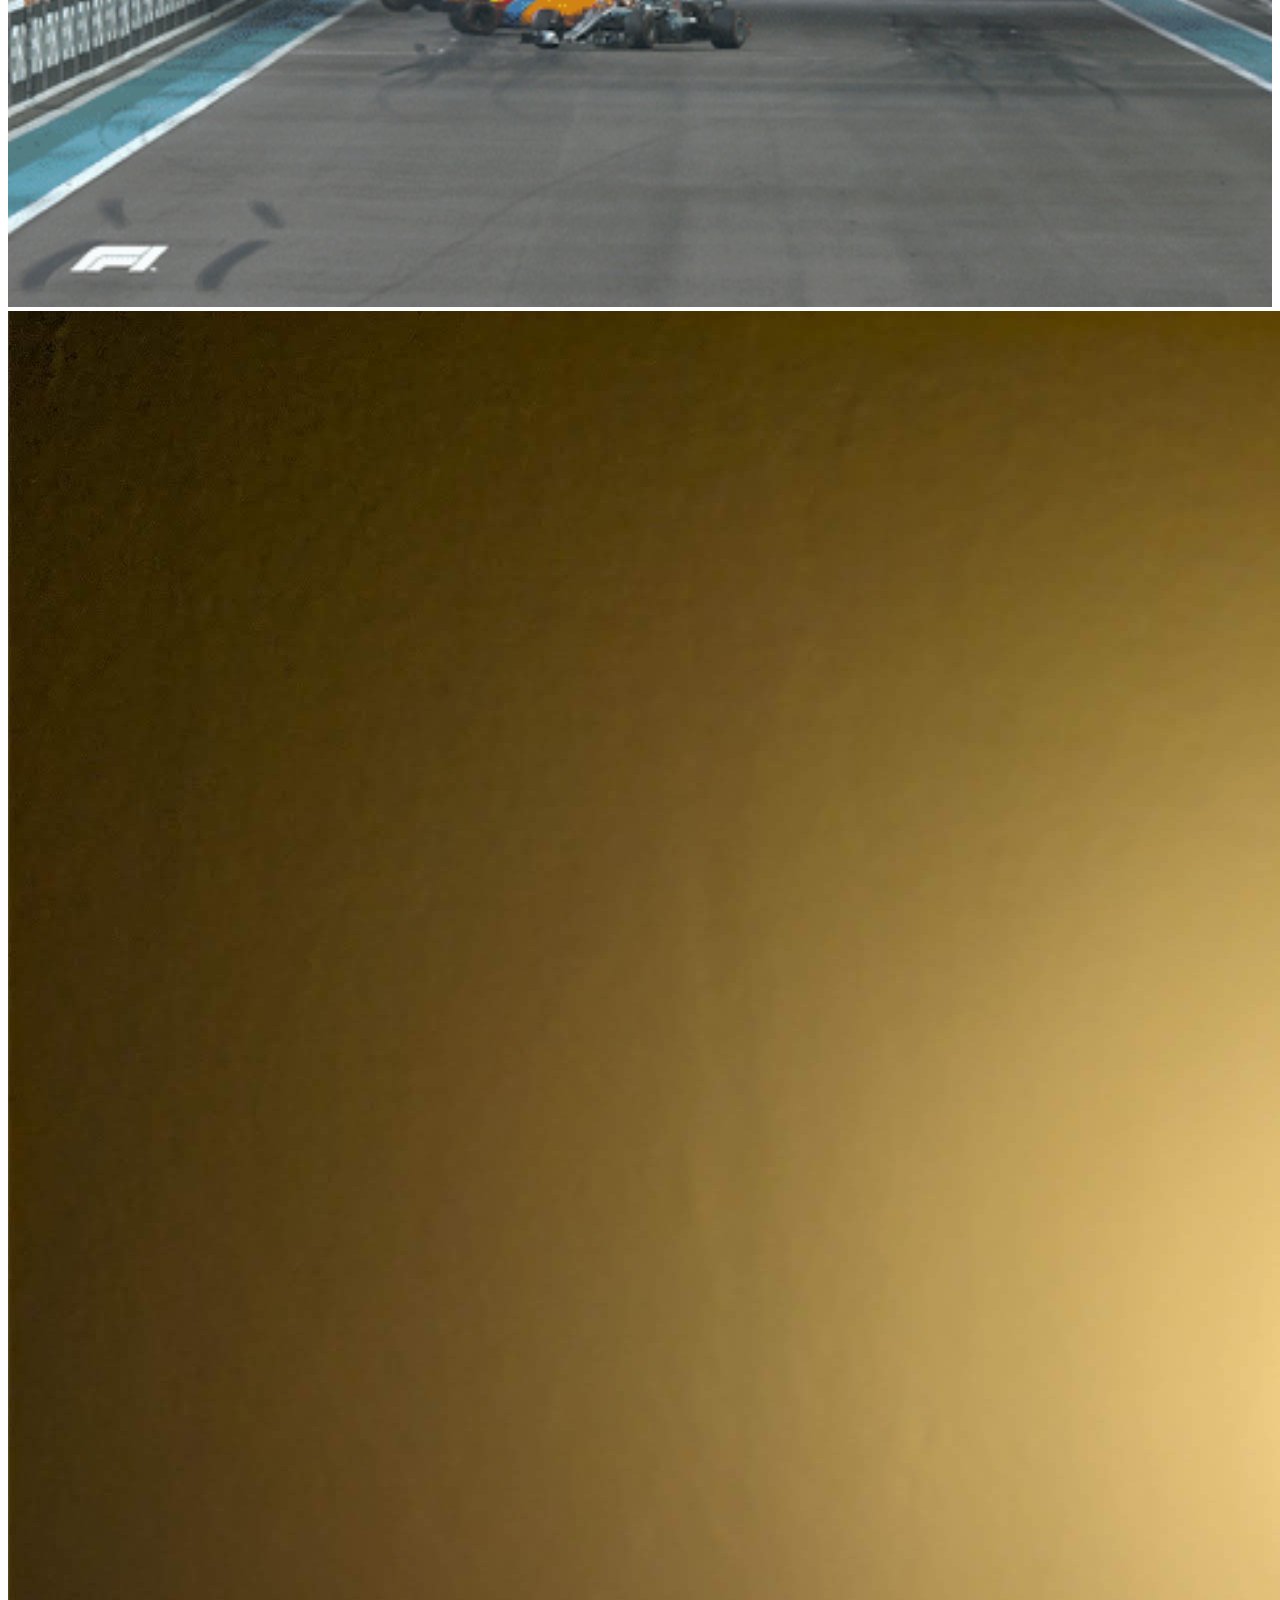
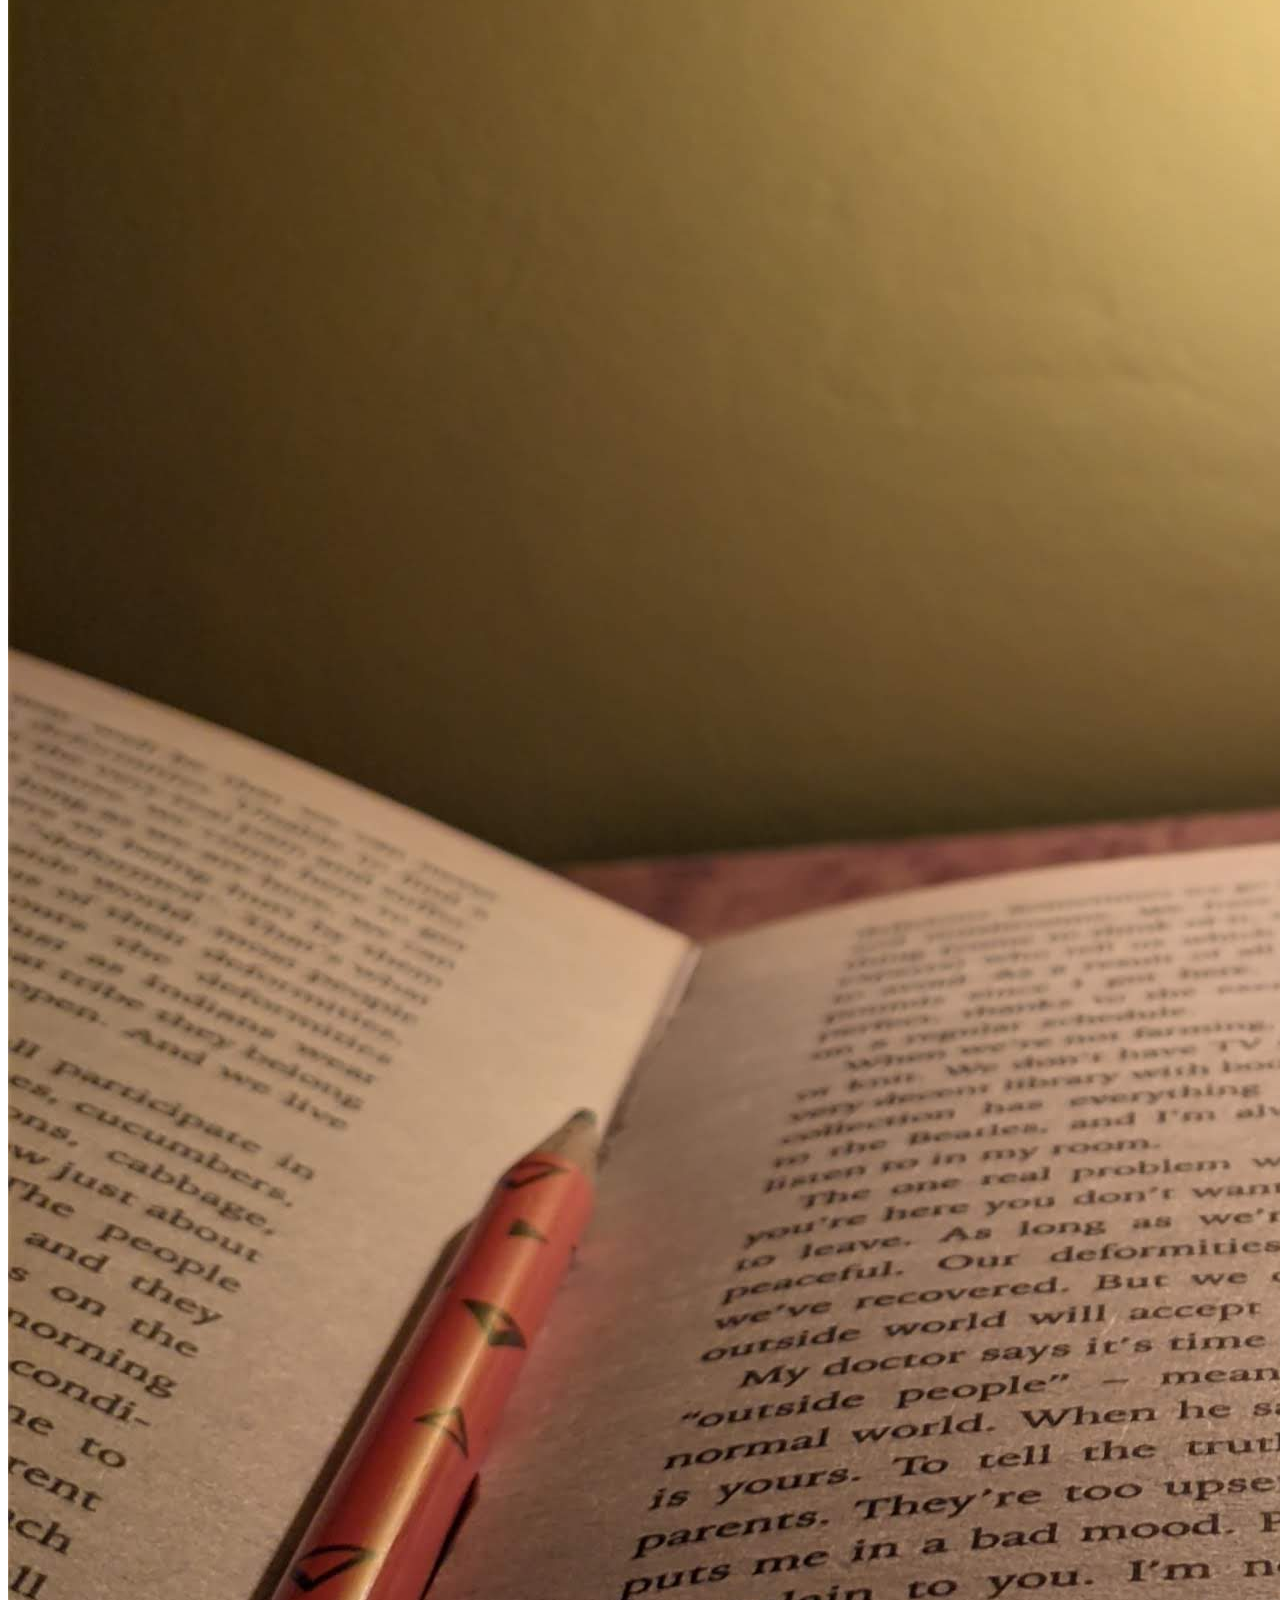
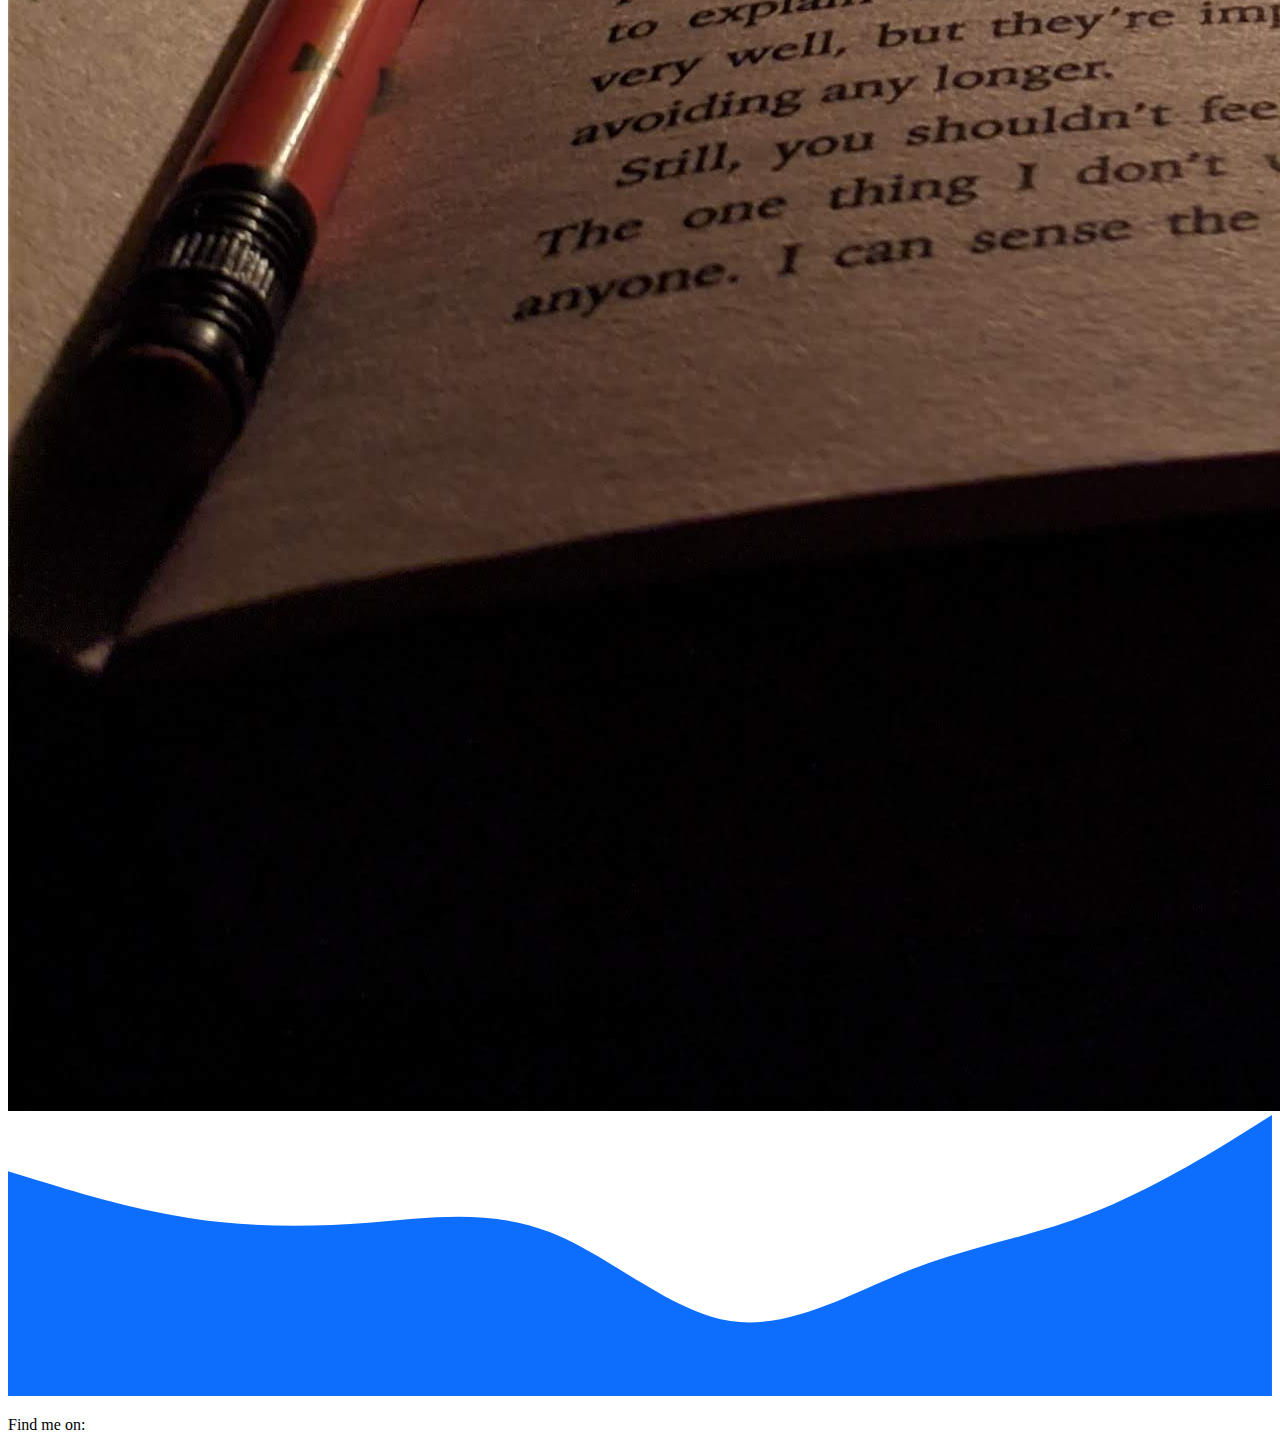
==== commit 99e25f84: "resume link updated" ====
--- a/index.html
+++ b/index.html
@@ -6,6 +6,9 @@
     <meta name="viewport" content="width=device-width, initial-scale=1" />
 
     <!--Javascrips-->
+    <!-- Bootstrap Bundle with Popper -->
+<script src="https://cdn.jsdelivr.net/npm/bootstrap@5.1.3/dist/js/bootstrap.bundle.min.js" integrity="sha384-ka7Sk0Gln4gmtz2MlQnikT1wXgYsOg+OMhuP+IlRH9sENBO0LRn5q+8nbTov4+1p" crossorigin="anonymous"></script>
+
 
 
     <!-- Bootstrap CSS -->
@@ -31,33 +34,45 @@
   </head>
   <body id="home">
 
-    <!-- Navbar -->
-    <nav class="navbar navbar-expand-lg navbar-dark bg-primary shadow-sm fixed-top">
-      <div class="container">
-        <a class="navbar-brand" href="#">Nishant Uprety</a>
-        <button class="navbar-toggler" type="button" data-bs-toggle="collapse" data-bs-target="#navbarNav" aria-controls="navbarNav" aria-expanded="false" aria-label="Toggle navigation">
-          <span class="navbar-toggler-icon"></span>
-        </button>
-        <div class="collapse navbar-collapse" id="navbarNav">
-          <ul class="navbar-nav ms-auto">
-            <li class="nav-item">
-              <a class="nav-link active" aria-current="page" href="#home">Home</a>
-            </li>
-            <li class="nav-item">
-              <a class="nav-link" href="#about">About</a>
-            </li>
-            <li class="nav-item">
-              <a class="nav-link" href="#projects">Projects</a>
-            </li>
-            <li class="nav-item">
-              <a class="nav-link" href="#interests">Interests</a>
-            </li>
-          </ul>
-        </div>
-      </div>
-      
-    </nav>
-    <!-- End Navbar -->
+ <!-- Start of Navbar -->
+<nav class="navbar navbar-expand-lg navbar-dark bg-primary shadow-sm fixed-top">
+  <div class="container">
+    <!-- Navbar brand -->
+    <a class="navbar-brand" href="#">Nishant Uprety</a>
+    
+    <!-- Navbar toggler button for mobile view -->
+    <button class="navbar-toggler" type="button" data-bs-toggle="collapse" data-bs-target="#navbarNav" aria-controls="navbarNav" aria-expanded="false" aria-label="Toggle navigation">
+      <span class="navbar-toggler-icon"></span>
+    </button>
+    
+    <!-- Navbar links -->
+    <div class="collapse navbar-collapse" id="navbarNav">
+      <ul class="navbar-nav ms-auto">
+        <!-- Home link -->
+        <li class="nav-item">
+          <a class="nav-link active" aria-current="page" href="#home">Home</a>
+        </li>
+        
+        <!-- About link -->
+        <li class="nav-item">
+          <a class="nav-link" href="#about">About</a>
+        </li>
+        
+        <!-- Projects link -->
+        <li class="nav-item">
+          <a class="nav-link" href="#projects">Projects</a>
+        </li>
+        
+        <!-- Interests link -->
+        <li class="nav-item">
+          <a class="nav-link" href="#interests">Interests</a>
+        </li>
+      </ul>
+    </div>
+  </div>
+</nav>
+<!-- End of Navbar -->
+
 
 
 <!-- Home -->
@@ -71,7 +86,7 @@
       </div>
       <div class="col-md-8">
         <div class="button">
-          <a class="btn btn-primary" href="https://drive.google.com/file/d/1_uknc9CwrV2ddCN_CkCYGZiDxpW09FI7/view?usp=sharing" style="text-decoration: none; color: white; font-weight: bold; padding: 10px 20px; border-radius: 5px;">View CV <i class="icon-download4"></i></a>
+          <a class="btn btn-primary" href="https://drive.google.com/file/d/1ZDgV-PS3F34gCy-RNZi05s8QoWm9D_rg/view?usp=sharing" style="text-decoration: none; color: white; font-weight: bold; padding: 10px 20px; border-radius: 5px;">View CV <i class="icon-download4"></i></a>
         </div>
       </div>
     </div>
--- a/style.css
+++ b/style.css
@@ -16,6 +16,3 @@
   #home {
     height: 100vh;
   }
-
-  
-  